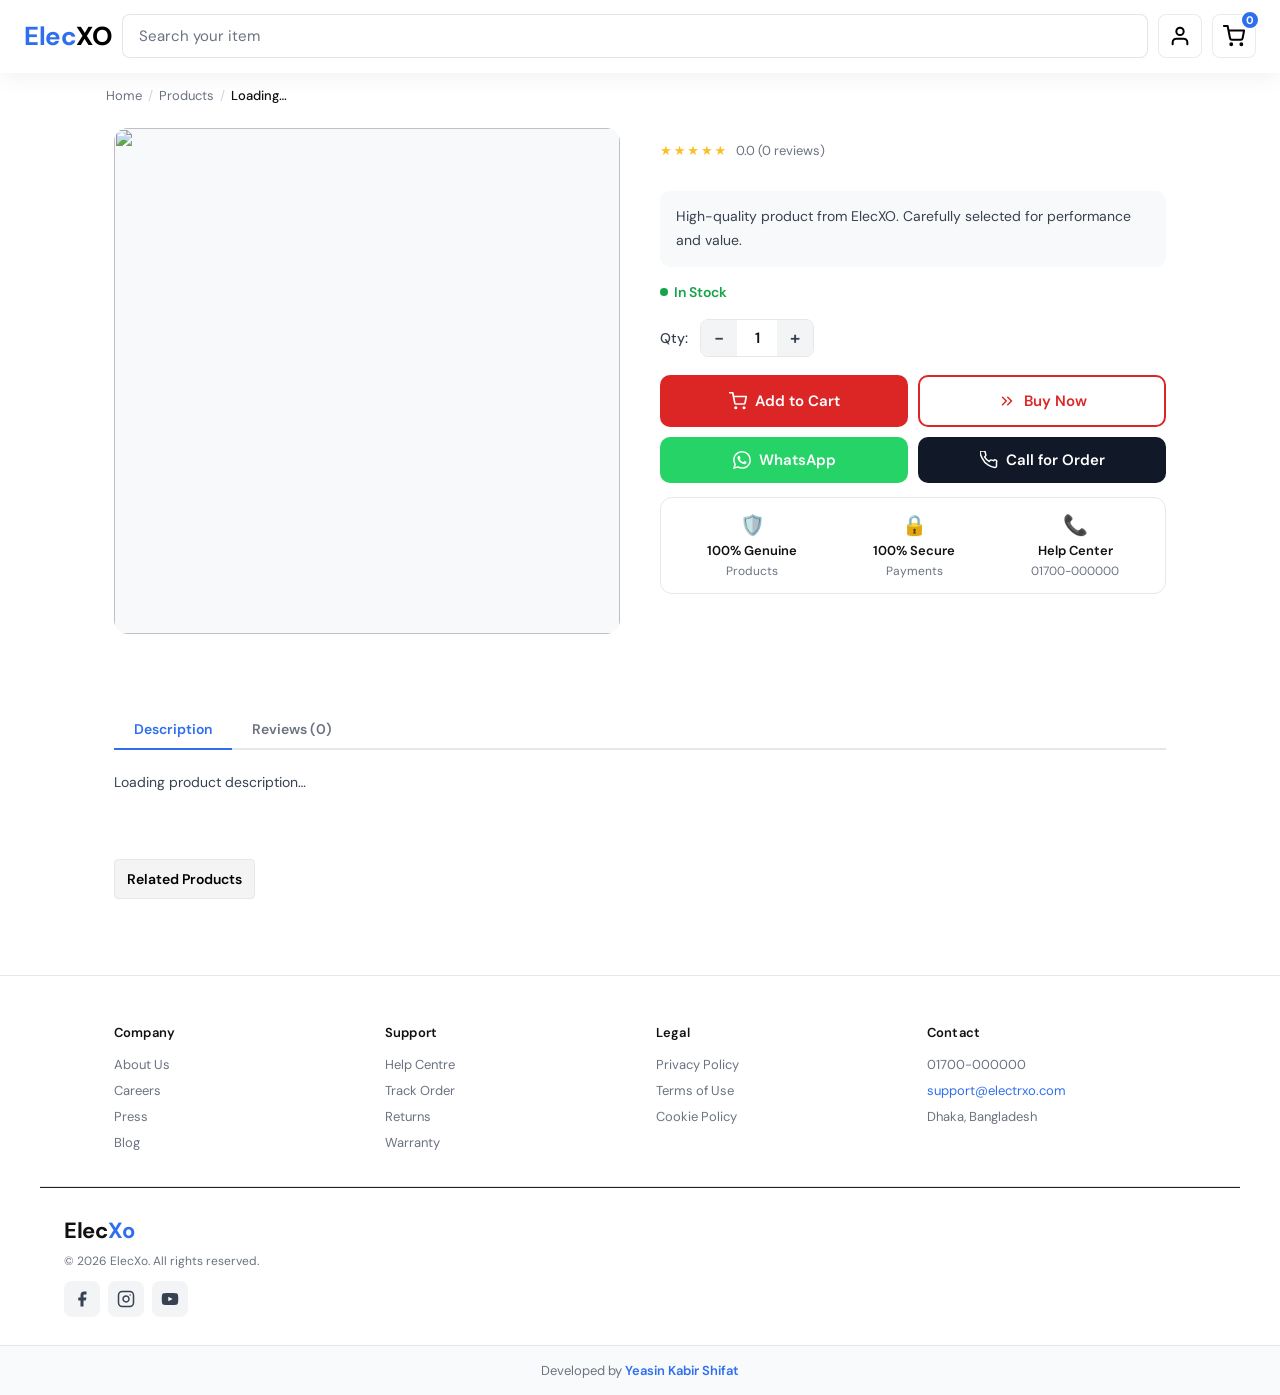
==== product.html @ 9d5b74b5 "product details page create" ====
<!DOCTYPE html>
<html lang="en">
<head>
  <meta charset="UTF-8" />
  <meta name="viewport" content="width=device-width, initial-scale=1.0" />
  <title>Product — ElecXO</title>
  <link rel="preconnect" href="https://fonts.googleapis.com" />
  <link rel="preconnect" href="https://fonts.gstatic.com" crossorigin />
  <link rel="preload" as="style" href="https://fonts.googleapis.com/css2?family=DM+Sans:ital,opsz,wght@0,9..40,400;0,9..40,500;0,9..40,600;0,9..40,700&display=swap" />
  <link rel="stylesheet" href="https://fonts.googleapis.com/css2?family=DM+Sans:ital,opsz,wght@0,9..40,400;0,9..40,500;0,9..40,600;0,9..40,700&display=swap" media="print" onload="this.media='all'" />
  <noscript><link rel="stylesheet" href="https://fonts.googleapis.com/css2?family=DM+Sans:ital,opsz,wght@0,9..40,400;0,9..40,500;0,9..40,600;0,9..40,700&display=swap" /></noscript>
  <link rel="stylesheet" href="css/style.css" />
  <style>
    /* ── Breadcrumb ── */
    .breadcrumb {
      max-width: 1100px;
      margin: 0 auto;
      padding: 14px 16px 0;
      font-size: 13px;
      color: #6b7280;
      display: flex;
      align-items: center;
      gap: 6px;
      flex-wrap: wrap;
    }
    .breadcrumb a { color: #6b7280; text-decoration: none; }
    .breadcrumb a:hover { color: var(--brand, #4f46e5); }
    .breadcrumb-sep { color: #d1d5db; }
    .breadcrumb-current { color: #111; font-weight: 500; }

    /* ── Product layout ── */
    .product-page {
      max-width: 1100px;
      margin: 0 auto;
      padding: 20px 16px 48px;
      display: grid;
      grid-template-columns: 1fr;
      gap: 24px;
    }
    @media (min-width: 768px) {
      .product-page { grid-template-columns: 1fr 1fr; gap: 40px; padding: 24px 24px 64px; }
    }

    /* ── Left: image gallery ── */
    .pd-gallery {}
    .pd-main-img-wrap {
      border-radius: 14px;
      overflow: hidden;
      background: #f8f9fa;
      display: flex;
      align-items: center;
      justify-content: center;
      aspect-ratio: 1/1;
    }
    .pd-main-img {
      width: 100%;
      height: 100%;
      object-fit: contain;
      transition: transform 0.3s ease;
    }
    .pd-main-img:hover { transform: scale(1.04); }
    .pd-thumbs {
      display: flex;
      gap: 10px;
      margin-top: 12px;
      flex-wrap: wrap;
    }
    .pd-thumb {
      width: 68px;
      height: 68px;
      border-radius: 10px;
      border: 2px solid transparent;
      background: #f3f4f6;
      overflow: hidden;
      cursor: pointer;
      padding: 0;
      transition: border-color 0.2s;
    }
    .pd-thumb.active { border-color: var(--brand, #4f46e5); }
    .pd-thumb img { width: 100%; height: 100%; object-fit: contain; }

    /* ── Right: product info ── */
    .pd-info {}
    .pd-tags {
      display: flex;
      gap: 8px;
      flex-wrap: wrap;
      margin-bottom: 12px;
    }
    .pd-tag {
      font-size: 12px;
      font-weight: 500;
      padding: 4px 10px;
      border-radius: 20px;
      background: #f3f4f6;
      color: #374151;
      border: 1px solid #e5e7eb;
    }
    .pd-tag-discount {
      background: #ef4444;
      color: #fff;
      border-color: #ef4444;
    }
    .pd-name {
      font-size: 22px;
      font-weight: 700;
      color: #111;
      line-height: 1.3;
      margin-bottom: 6px;
    }
    @media (min-width: 768px) { .pd-name { font-size: 26px; } }
    .pd-sub {
      font-size: 14px;
      color: #6b7280;
      margin-bottom: 14px;
    }
    .pd-rating-row {
      display: flex;
      align-items: center;
      gap: 8px;
      font-size: 13px;
      color: #6b7280;
      margin-bottom: 16px;
    }
    .pd-stars { color: #fbbf24; letter-spacing: 2px; }
    .pd-price-row {
      display: flex;
      align-items: baseline;
      gap: 12px;
      margin-bottom: 16px;
    }
    .pd-price {
      font-size: 32px;
      font-weight: 700;
      color: #dc2626;
    }
    .pd-mrp {
      font-size: 16px;
      color: #9ca3af;
      text-decoration: line-through;
    }
    .pd-desc-box {
      background: #f8f9fa;
      border-radius: 10px;
      padding: 14px 16px;
      font-size: 14px;
      color: #374151;
      line-height: 1.7;
      margin-bottom: 16px;
    }
    .pd-stock {
      display: flex;
      align-items: center;
      gap: 6px;
      font-size: 14px;
      font-weight: 600;
      color: #16a34a;
      margin-bottom: 18px;
    }
    .pd-stock-dot {
      width: 8px;
      height: 8px;
      border-radius: 50%;
      background: #16a34a;
    }
    .pd-qty-row {
      display: flex;
      align-items: center;
      gap: 12px;
      margin-bottom: 18px;
    }
    .pd-qty-label { font-size: 14px; font-weight: 500; color: #374151; }
    .pd-qty-ctrl {
      display: flex;
      align-items: center;
      gap: 0;
      border: 1.5px solid #e5e7eb;
      border-radius: 8px;
      overflow: hidden;
    }
    .pd-qty-btn {
      width: 36px;
      height: 36px;
      border: none;
      background: #f3f4f6;
      font-size: 18px;
      font-weight: 600;
      cursor: pointer;
      color: #374151;
      transition: background 0.15s;
    }
    .pd-qty-btn:hover { background: #e5e7eb; }
    .pd-qty-val {
      width: 40px;
      text-align: center;
      font-size: 15px;
      font-weight: 600;
      color: #111;
      border: none;
      background: #fff;
      pointer-events: none;
    }
    /* ── Action buttons ── */
    .pd-actions {
      display: grid;
      grid-template-columns: 1fr 1fr;
      gap: 10px;
      margin-bottom: 14px;
    }
    .pd-btn-cart {
      grid-column: 1 / 2;
      padding: 14px;
      border-radius: 10px;
      border: none;
      background: #dc2626;
      color: #fff;
      font-size: 15px;
      font-weight: 600;
      cursor: pointer;
      display: flex;
      align-items: center;
      justify-content: center;
      gap: 8px;
      transition: background 0.2s;
    }
    .pd-btn-cart:hover { background: #b91c1c; }
    .pd-btn-buy {
      grid-column: 2 / 3;
      padding: 14px;
      border-radius: 10px;
      border: 2px solid #dc2626;
      background: #fff;
      color: #dc2626;
      font-size: 15px;
      font-weight: 600;
      cursor: pointer;
      display: flex;
      align-items: center;
      justify-content: center;
      gap: 8px;
      transition: all 0.2s;
    }
    .pd-btn-buy:hover { background: #fef2f2; }
    .pd-btn-wa {
      grid-column: 1 / 2;
      padding: 13px;
      border-radius: 10px;
      border: none;
      background: #25d366;
      color: #fff;
      font-size: 15px;
      font-weight: 600;
      cursor: pointer;
      display: flex;
      align-items: center;
      justify-content: center;
      gap: 8px;
      transition: background 0.2s;
    }
    .pd-btn-wa:hover { background: #1ebe59; }
    .pd-btn-call {
      grid-column: 2 / 3;
      padding: 13px;
      border-radius: 10px;
      border: none;
      background: #111827;
      color: #fff;
      font-size: 15px;
      font-weight: 600;
      cursor: pointer;
      display: flex;
      align-items: center;
      justify-content: center;
      gap: 8px;
      transition: background 0.2s;
    }
    .pd-btn-call:hover { background: #374151; }

    /* ── Trust badges ── */
    .pd-trust {
      display: flex;
      justify-content: space-around;
      border: 1.5px solid #e5e7eb;
      border-radius: 12px;
      padding: 14px 8px;
      margin-top: 4px;
    }
    .pd-trust-item {
      display: flex;
      flex-direction: column;
      align-items: center;
      gap: 4px;
      font-size: 12px;
      color: #6b7280;
      text-align: center;
    }
    .pd-trust-icon { font-size: 20px; }
    .pd-trust-label { font-weight: 600; font-size: 13px; color: #111; }

    /* ── Description tab section ── */
    .pd-tabs-section {
      max-width: 1100px;
      margin: 0 auto;
      padding: 0 16px 48px;
    }
    @media (min-width: 768px) { .pd-tabs-section { padding: 0 24px 64px; } }
    .pd-tabs {
      display: flex;
      border-bottom: 2px solid #e5e7eb;
      margin-bottom: 20px;
      gap: 0;
    }
    .pd-tab-btn {
      padding: 10px 20px;
      border: none;
      background: none;
      font-size: 14px;
      font-weight: 600;
      color: #6b7280;
      cursor: pointer;
      border-bottom: 2px solid transparent;
      margin-bottom: -2px;
      transition: color 0.2s, border-color 0.2s;
    }
    .pd-tab-btn.active {
      color: var(--brand, #4f46e5);
      border-bottom-color: var(--brand, #4f46e5);
    }
    .pd-tab-panel { display: none; }
    .pd-tab-panel.active { display: block; }
    .pd-desc-content {
      font-size: 14px;
      color: #374151;
      line-height: 1.8;
    }
    .pd-desc-content ul {
      padding-left: 18px;
      margin-top: 8px;
    }
    .pd-desc-content li { margin-bottom: 6px; }
    .pd-no-reviews {
      font-size: 14px;
      color: #9ca3af;
      padding: 24px 0;
    }

    /* ── Related products ── */
    .pd-related-section {
      max-width: 1100px;
      margin: 0 auto;
      padding: 0 16px 48px;
    }
    @media (min-width: 768px) { .pd-related-section { padding: 0 24px 64px; } }
  </style>
</head>
<body>

<!-- HEADER -->
<header class="site-header" id="site-header">
  <div class="header-inner">
    <a class="logo-btn" href="index.html" aria-label="Home" style="text-decoration:none;">
      <span class="logo-elec">Elec</span><span class="logo-xo">XO</span>
    </a>
    <div class="search-wrap">
      <input type="text" class="search-input" placeholder="Search your item" autocomplete="off" readonly onclick="window.location.href='index.html'" style="cursor:pointer;" />
    </div>
    <button class="icon-btn" aria-label="Account">
      <svg xmlns="http://www.w3.org/2000/svg" width="22" height="22" viewBox="0 0 24 24" fill="none" stroke="currentColor" stroke-width="2.2" stroke-linecap="round" stroke-linejoin="round">
        <path d="M20 21v-2a4 4 0 0 0-4-4H8a4 4 0 0 0-4 4v2"/><circle cx="12" cy="7" r="4"/>
      </svg>
    </button>
    <button class="icon-btn cart-icon-btn" onclick="openCart()" aria-label="Cart">
      <svg xmlns="http://www.w3.org/2000/svg" width="22" height="22" viewBox="0 0 24 24" fill="none" stroke="currentColor" stroke-width="2.2" stroke-linecap="round" stroke-linejoin="round">
        <circle cx="9" cy="21" r="1"/><circle cx="20" cy="21" r="1"/>
        <path d="M1 1h4l2.68 13.39a2 2 0 0 0 2 1.61h9.72a2 2 0 0 0 2-1.61L23 6H6"/>
      </svg>
      <span class="cart-badge" id="cart-badge">0</span>
    </button>
  </div>
</header>

<!-- BREADCRUMB -->
<nav class="breadcrumb" id="breadcrumb">
  <a href="index.html">Home</a>
  <span class="breadcrumb-sep">/</span>
  <span id="bc-category">Products</span>
  <span class="breadcrumb-sep">/</span>
  <span class="breadcrumb-current" id="bc-name">Loading…</span>
</nav>

<!-- PRODUCT PAGE -->
<div class="product-page" id="product-page">

  <!-- LEFT: Gallery -->
  <div class="pd-gallery">
    <div class="pd-main-img-wrap">
      <img id="pd-main-img" src="" alt="" class="pd-main-img" width="500" height="500" />
    </div>
    <div class="pd-thumbs" id="pd-thumbs"></div>
  </div>

  <!-- RIGHT: Info -->
  <div class="pd-info">
    <div class="pd-tags" id="pd-tags"></div>
    <h1 class="pd-name" id="pd-name"></h1>
    <p class="pd-sub" id="pd-sub"></p>
    <div class="pd-rating-row">
      <span class="pd-stars">★★★★★</span>
      <span>0.0 (0 reviews)</span>
    </div>
    <div class="pd-price-row">
      <span class="pd-price" id="pd-price"></span>
      <span class="pd-mrp" id="pd-mrp"></span>
    </div>
    <div class="pd-desc-box" id="pd-desc">
      High-quality product from ElecXO. Carefully selected for performance and value.
    </div>
    <div class="pd-stock">
      <span class="pd-stock-dot"></span>
      In Stock
    </div>
    <div class="pd-qty-row">
      <span class="pd-qty-label">Qty:</span>
      <div class="pd-qty-ctrl">
        <button class="pd-qty-btn" onclick="changeQty(-1)">−</button>
        <span class="pd-qty-val" id="pd-qty">1</span>
        <button class="pd-qty-btn" onclick="changeQty(1)">+</button>
      </div>
    </div>
    <div class="pd-actions">
      <button class="pd-btn-cart" onclick="addToCartFromPage()">
        <svg xmlns="http://www.w3.org/2000/svg" width="18" height="18" viewBox="0 0 24 24" fill="none" stroke="currentColor" stroke-width="2.2" stroke-linecap="round" stroke-linejoin="round"><circle cx="9" cy="21" r="1"/><circle cx="20" cy="21" r="1"/><path d="M1 1h4l2.68 13.39a2 2 0 0 0 2 1.61h9.72a2 2 0 0 0 2-1.61L23 6H6"/></svg>
        Add to Cart
      </button>
      <button class="pd-btn-buy" onclick="buyNow()">
        <svg xmlns="http://www.w3.org/2000/svg" width="18" height="18" viewBox="0 0 24 24" fill="none" stroke="currentColor" stroke-width="2" stroke-linecap="round" stroke-linejoin="round"><polyline points="13 17 18 12 13 7"/><polyline points="6 17 11 12 6 7"/></svg>
        Buy Now
      </button>
      <button class="pd-btn-wa" onclick="whatsappOrder()">
        <svg xmlns="http://www.w3.org/2000/svg" width="18" height="18" viewBox="0 0 24 24" fill="currentColor"><path d="M17.472 14.382c-.297-.149-1.758-.867-2.03-.967-.273-.099-.471-.148-.67.15-.197.297-.767.966-.94 1.164-.173.199-.347.223-.644.075-.297-.15-1.255-.463-2.39-1.475-.883-.788-1.48-1.761-1.653-2.059-.173-.297-.018-.458.13-.606.134-.133.298-.347.446-.52.149-.174.198-.298.298-.497.099-.198.05-.371-.025-.52-.075-.149-.669-1.612-.916-2.207-.242-.579-.487-.5-.669-.51-.173-.008-.371-.01-.57-.01-.198 0-.52.074-.792.372-.272.297-1.04 1.016-1.04 2.479 0 1.462 1.065 2.875 1.213 3.074.149.198 2.096 3.2 5.077 4.487.709.306 1.262.489 1.694.625.712.227 1.36.195 1.871.118.571-.085 1.758-.719 2.006-1.413.248-.694.248-1.289.173-1.413-.074-.124-.272-.198-.57-.347m-5.421 7.403h-.004a9.87 9.87 0 01-5.031-1.378l-.361-.214-3.741.982.998-3.648-.235-.374a9.86 9.86 0 01-1.51-5.26c.001-5.45 4.436-9.884 9.888-9.884 2.64 0 5.122 1.03 6.988 2.898a9.825 9.825 0 012.893 6.994c-.003 5.45-4.437 9.884-9.885 9.884m8.413-18.297A11.815 11.815 0 0012.05 0C5.495 0 .16 5.335.157 11.892c0 2.096.547 4.142 1.588 5.945L.057 24l6.305-1.654a11.882 11.882 0 005.683 1.448h.005c6.554 0 11.89-5.335 11.893-11.893a11.821 11.821 0 00-3.48-8.413z"/></svg>
        WhatsApp
      </button>
      <button class="pd-btn-call" onclick="callOrder()">
        <svg xmlns="http://www.w3.org/2000/svg" width="18" height="18" viewBox="0 0 24 24" fill="none" stroke="currentColor" stroke-width="2" stroke-linecap="round" stroke-linejoin="round"><path d="M22 16.92v3a2 2 0 01-2.18 2 19.79 19.79 0 01-8.63-3.07A19.5 19.5 0 013.07 9.81a19.79 19.79 0 01-3.07-8.67A2 2 0 012 0h3a2 2 0 012 1.72 12.84 12.84 0 00.7 2.81 2 2 0 01-.45 2.11L6.09 7.91a16 16 0 006 6l1.27-1.27a2 2 0 012.11-.45 12.84 12.84 0 002.81.7A2 2 0 0122 14.92z"/></svg>
        Call for Order
      </button>
    </div>
    <div class="pd-trust">
      <div class="pd-trust-item">
        <span class="pd-trust-icon">🛡️</span>
        <span class="pd-trust-label">100% Genuine</span>
        <span>Products</span>
      </div>
      <div class="pd-trust-item">
        <span class="pd-trust-icon">🔒</span>
        <span class="pd-trust-label">100% Secure</span>
        <span>Payments</span>
      </div>
      <div class="pd-trust-item">
        <span class="pd-trust-icon">📞</span>
        <span class="pd-trust-label">Help Center</span>
        <span>01700-000000</span>
      </div>
    </div>
  </div>

</div>

<!-- TABS: Description / Reviews -->
<div class="pd-tabs-section">
  <div class="pd-tabs">
    <button class="pd-tab-btn active" onclick="switchTab('description', this)">Description</button>
    <button class="pd-tab-btn" onclick="switchTab('reviews', this)">Reviews (0)</button>
  </div>
  <div class="pd-tab-panel active" id="tab-description">
    <div class="pd-desc-content" id="tab-desc-content">
      <p>Loading product description…</p>
    </div>
  </div>
  <div class="pd-tab-panel" id="tab-reviews">
    <p class="pd-no-reviews">No reviews yet. Be the first to review this product.</p>
  </div>
</div>

<!-- RELATED PRODUCTS -->
<div class="pd-related-section">
  <div class="section-header">
    <span class="section-title">Related Products</span>
  </div>
  <div class="grid-4" id="related-grid"></div>
</div>

<!-- FOOTER -->
<footer class="site-footer">
  <div class="footer-grid">
    <div class="footer-col">
      <h3 class="footer-col-title">Company</h3>
      <ul class="footer-col-list">
        <li><a href="#">About Us</a></li>
        <li><a href="#">Careers</a></li>
        <li><a href="#">Press</a></li>
        <li><a href="#">Blog</a></li>
      </ul>
    </div>
    <div class="footer-col">
      <h3 class="footer-col-title">Support</h3>
      <ul class="footer-col-list">
        <li><a href="#">Help Centre</a></li>
        <li><a href="#">Track Order</a></li>
        <li><a href="#">Returns</a></li>
        <li><a href="#">Warranty</a></li>
      </ul>
    </div>
    <div class="footer-col">
      <h3 class="footer-col-title">Legal</h3>
      <ul class="footer-col-list">
        <li><a href="#">Privacy Policy</a></li>
        <li><a href="#">Terms of Use</a></li>
        <li><a href="#">Cookie Policy</a></li>
      </ul>
    </div>
    <div class="footer-col">
      <h3 class="footer-col-title">Contact</h3>
      <ul class="footer-col-list footer-contact-list">
        <li>01700-000000</li>
        <li><a href="mailto:support@electrxo.com">support@electrxo.com</a></li>
        <li>Dhaka, Bangladesh</li>
      </ul>
    </div>
  </div>
  <div class="footer-divider"></div>
  <div class="footer-bottom">
    <div class="footer-bottom-left">
      <p class="footer-wordmark">Elec<span>Xo</span></p>
      <p class="footer-copy">&copy; 2026 ElecXo. All rights reserved.</p>
      <div class="social-icons">
        <a href="#" aria-label="Facebook" class="social-icon">
          <svg viewBox="0 0 24 24" fill="currentColor" width="18" height="18"><path d="M18 2h-3a5 5 0 0 0-5 5v3H7v4h3v8h4v-8h3l1-4h-4V7a1 1 0 0 1 1-1h3z"/></svg>
        </a>
        <a href="#" aria-label="Instagram" class="social-icon">
          <svg viewBox="0 0 24 24" fill="none" stroke="currentColor" stroke-width="2" stroke-linecap="round" stroke-linejoin="round" width="18" height="18"><rect x="2" y="2" width="20" height="20" rx="5" ry="5"/><path d="M16 11.37A4 4 0 1 1 12.63 8 4 4 0 0 1 16 11.37z"/><line x1="17.5" y1="6.5" x2="17.51" y2="6.5"/></svg>
        </a>
        <a href="#" aria-label="YouTube" class="social-icon">
          <svg viewBox="0 0 24 24" fill="currentColor" width="18" height="18"><path d="M22.54 6.42a2.78 2.78 0 0 0-1.95-1.96C18.88 4 12 4 12 4s-6.88 0-8.59.46a2.78 2.78 0 0 0-1.95 1.96A29 29 0 0 0 1 12a29 29 0 0 0 .46 5.58A2.78 2.78 0 0 0 3.41 19.54C5.12 20 12 20 12 20s6.88 0 8.59-.46a2.78 2.78 0 0 0 1.95-1.96A29 29 0 0 0 23 12a29 29 0 0 0-.46-5.58z"/><polygon points="9.75 15.02 15.5 12 9.75 8.98 9.75 15.02" fill="white"/></svg>
        </a>
      </div>
    </div>
  </div>
  <div class="footer-dev">
    <p>Developed by <span>Yeasin Kabir Shifat</span></p>
  </div>
</footer>

<!-- CART DRAWER -->
<div class="backdrop" id="cart-backdrop" onclick="closeCart()"></div>
<aside class="cart-drawer" id="cart-drawer">
  <div class="cart-head">
    <h2>Your cart</h2>
    <button onclick="closeCart()" aria-label="Close">
      <svg xmlns="http://www.w3.org/2000/svg" width="20" height="20" viewBox="0 0 24 24" fill="none" stroke="currentColor" stroke-width="2"><line x1="18" y1="6" x2="6" y2="18"/><line x1="6" y1="6" x2="18" y2="18"/></svg>
    </button>
  </div>
  <div class="cart-body" id="cart-body"></div>
  <div class="cart-foot">
    <div class="cart-subtotal-row">
      <span>Subtotal</span>
      <span id="cart-total">0 $</span>
    </div>
    <button class="btn-checkout" id="btn-checkout" onclick="checkout()" disabled>Checkout</button>
  </div>
</aside>

<script src="js/app.js" defer></script>
<script>
// ── Product Page Logic ──────────────────────────
let currentProduct = null;
let currentQty = 1;

function fmt(n) { return n + " $"; }

function getDiscount(price, mrp) {
  return Math.round((1 - price / mrp) * 100);
}

function changeQty(delta) {
  currentQty = Math.max(1, currentQty + delta);
  document.getElementById("pd-qty").textContent = currentQty;
}

function switchThumb(src, btn) {
  document.getElementById("pd-main-img").src = src;
  document.querySelectorAll(".pd-thumb").forEach(t => t.classList.remove("active"));
  btn.classList.add("active");
}

function switchTab(name, btn) {
  document.querySelectorAll(".pd-tab-panel").forEach(p => p.classList.remove("active"));
  document.querySelectorAll(".pd-tab-btn").forEach(b => b.classList.remove("active"));
  document.getElementById("tab-" + name).classList.add("active");
  btn.classList.add("active");
}

function addToCartFromPage() {
  if (!currentProduct) return;
  cartAdd(currentProduct, currentQty);
  openCart();
}

function buyNow() {
  if (!currentProduct) return;
  cartAdd(currentProduct, currentQty);
  openCart();
}

function whatsappOrder() {
  if (!currentProduct) return;
  const msg = encodeURIComponent(`Hi! I want to order: ${currentProduct.name} (Qty: ${currentQty}) — ${fmt(currentProduct.price)}`);
  window.open(`https://wa.me/8801700000000?text=${msg}`, "_blank");
}

function callOrder() {
  window.location.href = "tel:+8801700000000";
}

function loadProduct() {
  const params = new URLSearchParams(window.location.search);
  const id = params.get("id");
  if (!id || typeof PRODUCTS === "undefined") {
    setTimeout(loadProduct, 100);
    return;
  }
  const p = PRODUCTS.find(x => x.id === id);
  if (!p) { document.getElementById("pd-name").textContent = "Product not found"; return; }
  currentProduct = p;

  // Title
  document.title = p.name + " — ElecXO";

  // Breadcrumb
  document.getElementById("bc-category").textContent = p.category.charAt(0).toUpperCase() + p.category.slice(1);
  document.getElementById("bc-name").textContent = p.name;

  // Main image
  const mainImg = document.getElementById("pd-main-img");
  mainImg.src = p.image;
  mainImg.alt = p.name;

  // Thumbs
  const thumbsEl = document.getElementById("pd-thumbs");
  const allImgs = p.thumbs?.length ? p.thumbs : [p.image];
  thumbsEl.innerHTML = allImgs.map((src, i) => `
    <button class="pd-thumb ${i === 0 ? "active" : ""}" onclick="switchThumb('${src}', this)">
      <img src="${src}" alt="" loading="lazy" />
    </button>`).join("");

  // Tags
  const disc = getDiscount(p.price, p.mrp);
  document.getElementById("pd-tags").innerHTML = `
    <span class="pd-tag">${p.category.charAt(0).toUpperCase() + p.category.slice(1)}</span>
    <span class="pd-tag pd-tag-discount">${disc}% OFF</span>`;

  // Name, sub, price
  document.getElementById("pd-name").textContent = p.name;
  document.getElementById("pd-sub").textContent = p.subtitle;
  document.getElementById("pd-price").textContent = fmt(p.price);
  document.getElementById("pd-mrp").textContent = fmt(p.mrp);

  // Desc box
  document.getElementById("pd-desc").textContent = p.subtitle;

  // Tab description
  document.getElementById("tab-desc-content").innerHTML = `
    <ul>
      <li><strong>Model:</strong> ${p.name}</li>
      <li><strong>Category:</strong> ${p.category}</li>
      <li><strong>Price:</strong> ${fmt(p.price)} <s style="color:#9ca3af">${fmt(p.mrp)}</s></li>
      <li><strong>Subtitle:</strong> ${p.subtitle}</li>
      <li>Genuine product with manufacturer warranty.</li>
      <li>Fast delivery across Bangladesh.</li>
    </ul>`;

  // Related products (same category, exclude self)
  const related = PRODUCTS.filter(x => x.category === p.category && x.id !== p.id).slice(0, 4);
  document.getElementById("related-grid").innerHTML = related.map(r => `
    <article class="featured-card">
      <button class="featured-card-btn" onclick="window.location.href='product.html?id=${r.id}'">
        <img src="${r.image}" alt="${r.name}" width="220" height="180" loading="lazy" />
      </button>
      <p class="card-name">${r.name}</p>
      <p class="card-sub">${r.subtitle}</p>
      <p class="card-price">
        <span class="card-price-val">${fmt(r.price)}</span>
        <span class="card-mrp-val">${fmt(r.mrp)}</span>
      </p>
    </article>`).join("");
}

// Wait for app.js to load PRODUCTS, then init
document.addEventListener("DOMContentLoaded", () => {
  if (typeof PRODUCTS !== "undefined") loadProduct();
  else setTimeout(loadProduct, 150);
});
</script>
</body>
</html>
---- css/style.css ----
/* ══════════════════════════════
   RESET & TOKENS
═══════════════════════════════ */
*, *::before, *::after { box-sizing: border-box; margin: 0; padding: 0; }

:root {
  /* --- palette --- */
  --ink:        #000000;
  --paper:      #ffffff;
  --fog:        #f4f4f4;
  --mute:       #6b7280;
  --soft:       #6b7280;
  --line:       #e5e7eb;
  --brand:      #2f6fed;
  --go:         #16a34a;
  --go-dk:      #15803d;
  --price:      #2563eb;
  --strike:     #6b7280;
  --sale:       #fb7185;
  --teal:       #0f766e;
  --teal-dk:    #134e4a;
  /* --- type --- */
  --font: 'DM Sans', ui-sans-serif, system-ui, sans-serif;
  /* --- radii --- */
  --r-card: 10px;
  --r-btn:  8px;
}

html, body {
  background: var(--paper);
  color: var(--ink);
  font-family: var(--font);
  -webkit-tap-highlight-color: transparent;
  min-height: 100vh;
}

button { cursor: pointer; border: none; background: none; font-family: var(--font); color: inherit; }
ul     { list-style: none; }
img    { display: block; max-width: 100%; }
a      { text-decoration: none; color: inherit; }

.no-scrollbar               { -ms-overflow-style: none; scrollbar-width: none; }
.no-scrollbar::-webkit-scrollbar { display: none; }

/* ══════════════════════════════
   HEADER  (glassmorphism)
═══════════════════════════════ */
.site-header {
  position: sticky;
  top: 0;
  z-index: 40;
  background: rgba(255, 255, 255, 0.08);
  backdrop-filter: blur(20px) saturate(180%);
  -webkit-backdrop-filter: blur(20px) saturate(180%);
  border-bottom: 1px solid rgba(255, 255, 255, 0.2);
  box-shadow: 0 4px 24px rgba(0, 0, 0, 0.06);
}

.header-inner {
  display: flex;
  align-items: center;
  gap: 10px;
  max-width: 1400px;
  margin: 0 auto;
  padding: 14px 24px;
}

/* Logo */
.logo-btn { flex-shrink: 0; display: flex; align-items: baseline; gap: 0; line-height: 1; }
.logo-elec { font-size: 26px; font-weight: 700; color: var(--brand); letter-spacing: -0.5px; }
.logo-xo   { font-size: 26px; font-weight: 800; color: var(--ink);   letter-spacing: -0.5px; }

/* Home icon btn */
.home-icon-btn {
  display: flex;
  align-items: center;
  justify-content: center;
  flex-shrink: 0;
  width: 44px;
  height: 44px;
  border-radius: var(--r-btn);
  background: rgba(255,255,255,0.5);
  color: var(--ink);
  border: 1px solid rgba(0,0,0,0.08);
}

/* Search */
.search-wrap { flex: 1; min-width: 0; }
.search-input {
  width: 100%;
  height: 44px;
  border-radius: var(--r-btn);
  border: 1.5px solid rgba(0,0,0,0.1);
  background: rgba(255,255,255,0.6);
  padding: 0 16px;
  font-size: 15px;
  font-family: var(--font);
  color: var(--ink);
  outline: none;
  transition: border-color .15s;
}
.search-input:focus { border-color: var(--brand); }
.search-input::placeholder { color: var(--soft); }

/* Generic icon btn (account) */
.icon-btn {
  display: flex;
  align-items: center;
  justify-content: center;
  flex-shrink: 0;
  width: 44px;
  height: 44px;
  border-radius: var(--r-btn);
  background: rgba(255,255,255,0.5);
  color: var(--ink);
  border: 1px solid rgba(0,0,0,0.08);
}

/* Cart badge */
.cart-icon-btn { position: relative; }
.cart-badge {
  position: absolute;
  top: -5px; right: -5px;
  min-width: 20px; height: 20px;
  border-radius: 999px;
  background: var(--brand);
  color: var(--paper);
  font-size: 11px; font-weight: 700;
  display: grid; place-items: center;
  padding: 0 4px;
  border: 2px solid var(--paper);
}

/* ══════════════════════════════
   CATEGORY NAV
═══════════════════════════════ */
.cat-nav {
  background: var(--paper);
  padding: 12px 0;
  overflow: hidden;
  border-bottom: 1px solid var(--line);
}
.cat-nav-inner {
  max-width: 1400px;
  margin: 0 auto;
  padding: 0 24px;
  display: flex;
  align-items: center;
  gap: 8px;
  overflow-x: auto;
  scrollbar-width: none;
}
.cat-nav-inner::-webkit-scrollbar { display: none; }

/* "Categories" label box — redesigned */
.cat-stripe-wrap {
  position: relative;
  flex-shrink: 0;
  padding: 0 16px;
  border-radius: 8px;
  overflow: hidden;
  display: flex;
  align-items: center;
  justify-content: center;
  gap: 7px;
  height: 36px;
  min-width: 130px;
  background: linear-gradient(135deg, #111827 0%, #1f2937 100%);
  box-shadow: 0 2px 8px rgba(0,0,0,.18);
  cursor: pointer;
  transition: box-shadow .18s, transform .15s;
}
.cat-stripe-wrap:hover {
  box-shadow: 0 4px 16px rgba(0,0,0,.28);
  transform: translateY(-1px);
}

/* hamburger icon lines */
.cat-stripe-bg {
  display: flex;
  flex-direction: column;
  gap: 3.5px;
  flex-shrink: 0;
  position: static;
  width: 16px;
  background: none;
}
.cat-stripe-bg::before,
.cat-stripe-bg::after,
.cat-stripe-bg span {
  content: '';
  display: block;
  height: 2px;
  border-radius: 2px;
  background: #ffffff;
}
.cat-stripe-bg::before { content: ''; width: 100%; }
.cat-stripe-bg::after  { content: ''; width: 75%; }

.cat-stripe-text {
  position: static;
  font-size: 13px;
  font-weight: 600;
  font-style: normal;
  color: #ffffff;
  letter-spacing: .01em;
  white-space: nowrap;
}

/* Category list — full width */
.cat-list {
  flex: 1;
  display: flex;
  align-items: center;
  justify-content: space-between;
  gap: 6px;
  flex-wrap: nowrap;
  padding: 0;
  margin: 0;
  list-style: none;
}

/* Individual chip — grows to fill available space */
.cat-chip {
  flex: 1;
  display: flex;
  justify-content: center;
}

/* The button — flat inline row: text left, image right, full width */
.cat-chip-btn {
  display: flex;
  flex-direction: row;
  align-items: center;
  justify-content: space-between;
  gap: 6px;
  height: 36px;
  width: 100%;
  padding: 0 8px 0 12px;
  background: var(--paper);
  border: 1.5px solid var(--line);
  border-radius: 6px;
  cursor: pointer;
  white-space: nowrap;
  box-shadow: 0 1px 3px rgba(0,0,0,.07);
  transition: border-color .15s, box-shadow .15s;
}
.cat-chip-btn:hover,
.cat-chip-btn.active {
  border-color: var(--brand);
  box-shadow: 0 0 0 2px rgba(47,111,237,.18);
}

/* Product image — inline, right side of chip */
.cat-chip-img {
  width: 36px;
  height: 36px;
  object-fit: contain;
  pointer-events: none;
  filter: drop-shadow(0 1px 3px rgba(0,0,0,.15));
  transition: transform .18s ease;
  flex-shrink: 0;
}
.cat-chip-btn:hover .cat-chip-img {
  transform: scale(1.08);
}

/* Label text — left side of chip, always left-aligned */
.cat-chip-label {
  font-size: 13px;
  font-weight: 600;
  color: var(--ink);
  white-space: nowrap;
  background: none;
  border: none;
  padding: 0;
  box-shadow: none;
  height: auto;
  flex: 1;
  text-align: left;
  display: block;
  border-radius: 0;
}

/* ══════════════════════════════
   HERO SECTION
═══════════════════════════════ */
.hero-section {
  max-width: 1400px;
  margin: 5px auto 0;
  padding: 0 16px 0;
}
@media (min-width: 768px) {
  .hero-section { padding: 0 24px 0; }
}

.hero-inner {
  display: flex;
  gap: 12px;
  align-items: stretch;
}
@media (min-width: 768px) {
  .hero-inner { gap: 48px; }
}

/* ── Left sidebar ── */
.hero-sidebar {
  display: none;
  flex-direction: column;
  gap: 8px;
  width: 180px;
  flex-shrink: 0;
}
@media (min-width: 768px) { .hero-sidebar { display: flex; } }

.sidebar-card {
  position: relative;
  display: flex;
  flex-direction: column;
  flex: 1;
  overflow: hidden;
  border-radius: 10px;
  text-align: left;
  transition: transform .18s;
}
.sidebar-card:hover { transform: scale(1.02); }
.sidebar-dark { background: #1c1c1e; }
.sidebar-teal { background: var(--teal); }

.sidebar-badge {
  position: absolute;
  top: 8px; right: 8px;
  z-index: 2;
  border-radius: 3px;
  padding: 2px 7px;
  font-size: 10px;
  font-weight: 600;
  color: var(--paper);
}
.badge-green { background: var(--go); }
.badge-pink  { background: var(--sale); }

.sidebar-img {
  width: 100%;
  height: 100%;
  min-height: 140px;
  object-fit: cover;
  flex: 1;
}

.sidebar-label {
  display: block;
  background: rgba(0,0,0,.78);
  color: var(--paper);
  font-size: 11px;
  font-weight: 500;
  text-align: center;
  padding: 7px 8px;
}
.sidebar-label-teal { background: rgba(19,78,74,.88); }

/* ── Main hero banner ── */
.hero-banner {
  flex: 1;
  min-width: 0;
  position: relative;
  border-radius: 14px;
  overflow: hidden;
  cursor: pointer;
  background: linear-gradient(135deg, #a8e63d 0%, #4dd9b8 40%, #69c0f5 75%, #a0d8f5 100%);
  display: flex;
  align-items: center;
  min-height: 200px;
  padding: 24px 20px;
}
@media (min-width: 480px) {
  .hero-banner { min-height: 260px; padding: 30px 28px; }
}
@media (min-width: 768px) {
  .hero-banner { min-height: 320px; padding: 40px 48px; }
}

.hero-content {
  flex: 1;
  z-index: 1;
  min-width: 0;
}

.hero-eyebrow {
  font-size: 10px;
  font-weight: 600;
  letter-spacing: .08em;
  color: rgba(30,50,30,.6);
  margin-bottom: 6px;
  text-transform: uppercase;
}
@media (min-width: 768px) {
  .hero-eyebrow { font-size: 12px; margin-bottom: 8px; }
}

.hero-title {
  font-size: clamp(22px, 5vw, 54px);
  font-weight: 800;
  color: #1a2a4a;
  letter-spacing: -1px;
  line-height: 1.05;
  margin-bottom: 8px;
}
@media (min-width: 768px) {
  .hero-title { margin-bottom: 12px; }
}

.hero-subtitle {
  font-size: 12px;
  color: #2a3a2a;
  margin-bottom: 4px;
  font-weight: 400;
  display: none;
}
@media (min-width: 480px) {
  .hero-subtitle { display: block; font-size: 13px; }
}
@media (min-width: 768px) {
  .hero-subtitle { font-size: 15px; margin-bottom: 6px; }
}

.hero-price {
  font-size: 14px;
  color: #1a2a4a;
  margin-bottom: 14px;
}
.hero-price strong { font-size: 18px; font-weight: 700; }
@media (min-width: 768px) {
  .hero-price { font-size: 18px; margin-bottom: 24px; }
  .hero-price strong { font-size: 24px; }
}

.hero-cta {
  display: inline-flex;
  align-items: center;
  justify-content: center;
  height: 36px;
  padding: 0 16px;
  border-radius: 6px;
  background: var(--go);
  color: var(--paper);
  font-size: 11px;
  font-weight: 700;
  letter-spacing: .06em;
  cursor: pointer;
  border: none;
  font-family: var(--font);
  transition: background .15s;
}
@media (min-width: 768px) {
  .hero-cta { height: 42px; padding: 0 24px; font-size: 13px; }
}
.hero-cta:hover { background: var(--go-dk); }

.hero-img-wrap {
  flex-shrink: 0;
  width: 38%;
  max-width: 380px;
  display: flex;
  align-items: flex-end;
  justify-content: flex-end;
}
@media (min-width: 768px) {
  .hero-img-wrap { width: 45%; }
}

.hero-laptop-img {
  width: 100%;
  max-height: 130px;
  object-fit: contain;
  object-position: bottom;
  filter: drop-shadow(0 8px 20px rgba(0,0,0,.2));
}
@media (min-width: 480px) {
  .hero-laptop-img { max-height: 180px; }
}
@media (min-width: 768px) {
  .hero-laptop-img { max-height: none; filter: drop-shadow(0 16px 40px rgba(0,0,0,.25)); }
}

/* Next arrow */
.hero-arrow {
  position: absolute;
  right: 10px;
  top: 50%;
  transform: translateY(-50%);
  z-index: 5;
  width: 30px; height: 30px;
  border-radius: 999px;
  background: rgba(255,255,255,.85);
  color: var(--ink);
  display: grid;
  place-items: center;
  box-shadow: 0 2px 8px rgba(0,0,0,.15);
  backdrop-filter: blur(4px);
}
@media (min-width: 768px) {
  .hero-arrow { right: 16px; width: 36px; height: 36px; }
}

/* ══════════════════════════════
   MAIN / PRODUCT GRID
═══════════════════════════════ */
.main-content {
  max-width: 1400px;
  margin: 0 auto;
  padding: 0 16px 32px;
}
@media (min-width: 768px) { .main-content { padding: 0 24px 32px; } }

.mt-section { margin-top: 20px; }
@media (min-width: 768px) { .mt-section { margin-top: 32px; } }

/* 4-column grid (2 on mobile) */
.grid-4 {
  display: grid;
  grid-template-columns: repeat(2, 1fr);
  gap: 10px;
}
@media (min-width: 480px) { .grid-4 { gap: 14px; } }
@media (min-width: 768px) { .grid-4 { grid-template-columns: repeat(4, 1fr); gap: 19px; } }

/* Featured card (white bg, product info) */
.featured-card {
  display: flex;
  flex-direction: column;
  background: var(--fog);
  border-radius: var(--r-card);
  padding: 6px;
  border: 0.5px solid #e5e7eb;
  min-height: 0;
  overflow: hidden;
}
@media (min-width: 480px) { .featured-card { padding: 10px; min-height: 210px; } }
@media (min-width: 768px) { .featured-card { padding: 12px; min-height: 240px; } }
.featured-card-btn {
  position: relative;
  display: flex;
  align-items: center;
  justify-content: center;
  height: 130px;      /* fixed height — সব card same */
  flex-shrink: 0;
  overflow: hidden;
}
@media (min-width: 480px) { .featured-card-btn { height: 150px; } }
@media (min-width: 768px) { .featured-card-btn { height: 170px; } }
.featured-card-btn img {
  width: 100%;
  height: 100%;
  object-fit: contain;  /* image stretch হবে না */
  border-radius: 0;
}
.continue-badge { position: absolute; top: 6px; left: 6px; font-size: 11px; color: var(--mute); }
.card-name {
  margin-top: 4px;
  font-size: 10px;
  font-weight: 500;
  color: var(--ink);
  text-align: center;
  display: -webkit-box;
  -webkit-line-clamp: 2;
  -webkit-box-orient: vertical;
  overflow: hidden;
  min-height: 0;
  line-height: 1.35;
  padding: 0 2px;
}
@media (min-width: 480px) { .card-name { font-size: 11px; } }
@media (min-width: 768px) { .card-name { font-size: 12px; min-height: 36px; margin-top: 8px; } }
.card-sub  { font-size: 11px; color: var(--soft); text-align: center; margin-top: 3px; padding: 0 4px; }
.card-price { margin-top: 4px; text-align: center; font-size: 11px; font-weight: 600; display: flex; justify-content: center; gap: 4px; flex-wrap: wrap; }
@media (min-width: 768px) { .card-price { font-size: 14px; gap: 6px; margin-top: 6px; } }
.card-price-val { color: var(--price); }
.card-mrp-val   { color: var(--strike); text-decoration: line-through; font-weight: 400; }
.card-thumbs {
  margin-top: 8px;
  display: flex;
  justify-content: center;
  gap: 4px;
  flex-wrap: wrap;
  overflow: hidden;
  max-height: 44px;
}
.card-thumbs img {
  width: 40px;
  height: 36px;
  border-radius: 4px;
  border: 0.5px solid #e5e7eb;
  object-fit: contain;
  background: var(--paper);
  flex-shrink: 0;
}
@media (min-width: 480px) {
  .card-thumbs { gap: 5px; max-height: 50px; }
  .card-thumbs img { width: 48px; height: 44px; }
}
@media (min-width: 768px) {
  .card-thumbs { gap: 6px; max-height: none; }
  .card-thumbs img { width: 56px; height: 50px; }
}

/* Grid card (image only) */
.grid-card { }
.grid-card-btn {
  display: flex;
  width: 100%;
  height: 170px;
  align-items: center;
  justify-content: center;
  overflow: hidden;
  border-radius: var(--r-card);
  background: var(--fog);
  padding: 12px;
  border: 1px solid var(--line);
}
@media (min-width: 768px) { .grid-card-btn { height: 195px; } }
.grid-card-btn img { height: 100%; width: 100%; object-fit: contain; }
.grid-card-cap {
  margin-top: 8px;
  padding: 0 4px;
  text-align: center;
}
.grid-card-name {
  font-size: 12px;
  font-weight: 600;
  color: var(--ink);
  line-height: 1.4;
  overflow: hidden;
  display: -webkit-box;
  -webkit-line-clamp: 2;
  -webkit-box-orient: vertical;
}
.grid-card-sub {
  font-size: 11px;
  font-weight: 400;
  color: var(--soft);
  margin-top: 2px;
  line-height: 1.3;
  overflow: hidden;
  display: -webkit-box;
  -webkit-line-clamp: 1;
  -webkit-box-orient: vertical;
}

/* Per-row grid gaps — matched to Figma spacing */
#featured-grid   { gap: 14px; } /* Today's Deal — Figma spacing 29 */

#row-a-grid,
#row-tv-grid,
#row-phones-grid,
#row-cables-grid {
  padding-top: 0;
}
#row-a-grid      { gap: 14px; } /* Your Releated items.. — Figma spacing 30 */
#row-tv-grid     { gap: 14px; } /* Televisons */
#row-phones-grid { gap: 14px; } /* Headphones — Figma spacing 35 */
#row-cables-grid { gap: 14px; } /* Accessories — Figma spacing 14 */

/* Brand panels row — Shop by Brands */
.brands-row {
  display: grid;
  grid-template-columns: repeat(2, 1fr);
  gap: 16px;
  margin-top: 12px;
}
@media (min-width: 768px) {
  .brands-row {
    grid-template-columns: repeat(4, 1fr);
    gap: 27px; /* Figma spacing 27 */
  }
}

.brand-panel {
  display: flex;
  flex-direction: column;
  gap: 0;
}

.brand-panel-title {
  font-family: 'Poppins', var(--font);
  font-size: 13px;
  font-weight: 600;
  text-align: center;
  color: #000000;
  padding: 0 0 10px 0;
  background: transparent;
  border: none;
}

.brand-logo-grid {
  display: grid;
  grid-template-columns: repeat(2, 1fr);
  gap: 8px;
  padding: 12px;
  background: #ffffff;
  border: 1px solid #e5e7eb;
  border-radius: 14px;
  box-shadow: 0 1px 4px rgba(0,0,0,.06);
}

.brand-logo-box {
  aspect-ratio: 1 / 1;
  display: flex;
  align-items: center;
  justify-content: center;
  border: 1px solid #e5e7eb;
  border-radius: 10px;
  box-sizing: border-box;
  background: #ffffff;
  padding: 12px;
  transition: background .15s, box-shadow .15s;
}
.brand-logo-box:hover {
  background: #f9f9f9;
  box-shadow: 0 2px 8px rgba(0,0,0,.08);
}

.brand-logo-img {
  width: 100%;
  height: 100%;
  object-fit: contain;
  display: block;
}

.brand-logo-fallback {
  display: flex;
  align-items: center;
  justify-content: center;
  font-family: var(--font);
  font-size: 12px;
  font-weight: 700;
  color: #000000;
  text-align: center;
}

/* ══════════════════════════════
   PROMO BANNERS — Redesigned
═══════════════════════════════ */
.promo-row {
  display: grid;
  grid-template-columns: 1fr;
  gap: 16px;
  padding-top: 0;
  width: 100%;
}
@media (min-width: 768px) {
  .promo-row {
    grid-template-columns: 1fr 1fr;
    gap: 16px;
  }
}


.promo-btn {
  display: block;
  width: 100%;
  min-width: 0;
  height: 220px;
  border-radius: 16px;
  overflow: hidden;
  position: relative;
  cursor: pointer;
  border: none;
  padding: 0;
  text-align: left;
  transition: transform .22s cubic-bezier(.4,0,.2,1), box-shadow .22s;
  box-shadow: 0 4px 24px rgba(0,0,0,.13);
}
.promo-btn:hover {
  transform: translateY(-3px);
  box-shadow: 0 12px 40px rgba(0,0,0,.22);
}
@media (max-width: 767px) { .promo-btn { height: 200px; border-radius: 12px; } }

/* boAt — deep dark with subtle noise texture */
.promo-boat {
  background: linear-gradient(135deg, #0a0a0a 0%, #1c1c1e 50%, #111111 100%);
}

/* AirPods — premium blue gradient */
.promo-airpods {
  background: linear-gradient(135deg, #0a0a0a 0%, #1c1c1e 50%, #111111 100%);
}

/* Decorative glow orb — boAt */
.promo-boat::before {
  content: '';
  position: absolute;
  top: -60px; right: -40px;
  width: 280px; height: 280px;
  border-radius: 50%;
  background: radial-gradient(circle, rgba(22,163,74,.18) 0%, transparent 70%);
  z-index: 1;
  pointer-events: none;
}

/* Decorative glow orb — AirPods */
.promo-airpods::before {
  content: '';
  position: absolute;
  top: -60px; right: -40px;
  width: 280px; height: 280px;
  border-radius: 50%;
  background: radial-gradient(circle, rgba(22,163,74,.18) 0%, transparent 70%);
  z-index: 1;
  pointer-events: none;
}

.promo-img {
  position: absolute;
  inset: 0;
  width: 100%;
  height: 100%;
  object-fit: cover;
  display: block;
  border-radius: 16px;
}

/* AirPods image pinned right */
.promo-airpods .promo-img {
  left: auto;
  right: 0;
  width: auto;
  height: 100%;
  object-fit: cover;
  opacity: .85;
}

/* boAt image — cover, positioned right */
.promo-boat .promo-img {
  position: absolute;
  inset: 0;
  width: 100%;
  height: 100%;
  object-fit: cover;
  object-position: right center;
  opacity: .88;
}

.promo-content {
  position: absolute;
  inset: 0;
  z-index: 2;
  display: flex;
  align-items: stretch;
  padding: 20px 24px 20px;
}
@media (min-width: 768px) { .promo-content { padding: 28px 44px 32px; } }

.promo-content-right {
  justify-content: flex-start;
}

.promo-text-group {
  max-width: 320px;
  display: flex;
  flex-direction: column;
  gap: 8px;
  justify-content: space-between;
  height: 100%;
  overflow: visible;
}
@media (max-width: 767px) { .promo-text-group { max-width: 65%; } }

/* Tag chip above title */
.promo-tag {
  display: inline-flex;
  align-items: center;
  gap: 4px;
  height: 20px;
  padding: 0 8px;
  border-radius: 999px;
  background: rgba(255,255,255,.15);
  border: 1.5px solid rgba(255,255,255,.4);
  font-size: 10px;
  font-weight: 700;
  letter-spacing: .07em;
  color: #ffffff;
  text-transform: uppercase;
  width: fit-content;
}

.promo-title {
  font-family: 'Poppins', var(--font);
  font-size: 18px;
  font-weight: 700;
  color: #ffffff;
  line-height: 1.15;
  margin: 0;
  text-shadow: 0 2px 12px rgba(0,0,0,.3);
}
@media (min-width: 768px) { .promo-title { font-size: 30px; } }

.promo-title-light {
  font-family: 'Poppins', var(--font);
  font-size: 22px;
  font-weight: 300;
  color: #ffffff;
  line-height: 1.1;
  text-shadow: 0 2px 12px rgba(0,0,0,.15);
}
@media (min-width: 768px) { .promo-title-light { font-size: 40px; } }

.promo-title-light strong { font-weight: 800; }

.promo-sub {
  font-family: 'Poppins', var(--font);
  font-size: 11px;
  color: rgba(255,255,255,.75);
  font-weight: 400;
  line-height: 1.4;
  margin: 0;
  display: none;
}
@media (min-width: 480px) { .promo-sub { display: block; font-size: 12px; } }
@media (min-width: 768px) { .promo-sub { font-size: 13px; } }

.promo-sub-light { font-size: 13px; color: rgba(230,230,230,1); }
.promo-incl { font-size: 12px; color: rgba(210,210,210,1); margin: 0; text-decoration: none !important; }

.promo-price-line {
  font-family: 'Poppins', var(--font);
  font-size: 13px;
  color: #ffffff;
  margin: 2px 0;
  display: flex;
  align-items: baseline;
  gap: 4px;
}
@media (min-width: 768px) { .promo-price-line { font-size: 18px; } }

.promo-price {
  font-size: 26px;
  font-weight: 800;
  color: #4ade80;
  text-shadow: 0 0 20px rgba(74,222,128,.35);
}

.promo-mrp strong {
  font-size: 22px;
  font-weight: 700;
  color: #ffffff;
}

.promo-cta {
  display: inline-flex;
  align-items: center;
  justify-content: center;
  height: 28px;
  padding: 4px 14px;
  background: #22c55e;
  color: #ffffff;
  font-size: 11px;
  font-weight: 700;
  letter-spacing: .08em;
  text-transform: uppercase;
  border-radius: 4px;
  font-family: var(--font);
  width: fit-content;
  gap: 8px;
  transition: background .15s, transform .12s;
}
.promo-btn:hover .promo-cta {
  background: #16a34a;
  transform: translateY(-1px);
}


/* Results label */
.results-label { margin-bottom: 14px; font-size: 13px; color: var(--soft); }

/* ══════════════════════════════
   SECTION HEADER
═══════════════════════════════ */
@import url('https://fonts.googleapis.com/css2?family=Poppins:wght@400;500;600;700&display=swap');

.section-header {
  display: flex;
  align-items: center;
  justify-content: space-between;
  width: 100%;
  height: 36px;
  margin-bottom: 10px;
}
@media (min-width: 768px) { .section-header { height: 40.11px; margin-bottom: 12px; } }

.section-title {
  display: inline-flex;
  align-items: center;
  height: 36px;
  padding: 0 10px;
  background: var(--fog);
  border: 1px solid var(--line);
  border-radius: 4px;
  font-family: 'Poppins', var(--font);
  font-size: 12px;
  font-weight: 600;
  color: var(--ink);
  white-space: nowrap;
}
@media (min-width: 768px) { .section-title { height: 40.11px; padding: 0 12px; font-size: 14px; } }

.view-all-btn {
  display: inline-flex;
  align-items: center;
  justify-content: center;
  width: 80px;
  height: 30px;
  padding: 5px 8px;
  background: var(--paper);
  border: 1px solid var(--line);
  border-radius: 4px;
  font-family: 'Poppins', var(--font);
  font-size: 12px;
  font-weight: 500;
  color: var(--ink);
  cursor: pointer;
  white-space: nowrap;
  transition: border-color .15s, background .15s;
}
.view-all-btn:hover {
  border-color: var(--brand);
  color: var(--brand);
  background: var(--fog);
}

/* ══════════════════════════════
   FOOTER
═══════════════════════════════ */
.site-footer { background: #ffffff; color: #111111; margin-top: 0; border-top: 1px solid #e5e7eb; }
.footer-grid {
  display: grid;
  grid-template-columns: repeat(2, 1fr);
  gap: 12px;
  max-width: 1100px;
  margin: 0 auto;
  padding: 16px 24px 12px;
}
@media (min-width: 640px) { .footer-grid { grid-template-columns: repeat(4, 1fr); gap: 32px; padding: 48px 24px 32px; } }
.footer-grid h3 { font-size: 13px; font-weight: 600; margin-bottom: 12px; color: #111111; }
.footer-grid li { font-size: 13px; color: #555555; padding: 3px 0; }

.footer-bottom {
  border-top: 1px solid #1f1f1f;
  max-width: 1100px;
  margin: 0 auto;
  padding: 24px;
  display: flex;
  flex-direction: column;
  gap: 20px;
  font-size: 12px;
  color: var(--soft);
}
@media (min-width: 768px) {
  .footer-bottom { flex-direction: row; align-items: center; justify-content: space-between; }
  .footer-contact { text-align: right; }
}
.footer-label-text { font-weight: 600; color: #111111; margin-bottom: 4px; }
.footer-wordmark { font-size: 22px; font-weight: 700; color: #111111; }
.footer-wordmark span { color: var(--brand); }

/* ══════════════════════════════
   BACKDROP
═══════════════════════════════ */
.backdrop {
  display: none;
  position: fixed;
  inset: 0;
  z-index: 50;
  background: rgba(0,0,0,.55);
}
.backdrop.active { display: block; }

/* ══════════════════════════════
   CART DRAWER
═══════════════════════════════ */
.cart-drawer {
  position: fixed;
  top: 0; right: -110%;
  z-index: 51;
  width: 100%; max-width: 430px;
  height: 100%;
  background: rgba(255, 255, 255, 0.72);
  backdrop-filter: blur(28px) saturate(180%);
  -webkit-backdrop-filter: blur(28px) saturate(180%);
  border-left: 1px solid rgba(255, 255, 255, 0.5);
  box-shadow: -8px 0 48px rgba(0, 0, 0, 0.18), inset 1px 0 0 rgba(255,255,255,0.6);
  color: var(--ink);
  display: flex;
  flex-direction: column;
  transition: right .35s cubic-bezier(.4,0,.2,1);
}
.cart-drawer.open { right: 0; }

.cart-head {
  display: flex; align-items: center; justify-content: space-between;
  border-bottom: 1px solid var(--line);
  padding: 16px 20px;
}
.cart-head h2 { font-size: 17px; font-weight: 600; }
.cart-head button { color: var(--mute); }

.cart-body { flex: 1; overflow-y: auto; padding: 16px 20px; }
.cart-empty-msg { padding-top: 40px; text-align: center; font-size: 14px; color: var(--mute); }
.cart-lines { display: flex; flex-direction: column; gap: 16px; }
.cart-line { display: flex; gap: 12px; }
.cart-line-img { width: 76px; height: 76px; border-radius: 8px; object-fit: contain; background: var(--fog); flex-shrink: 0; border: 1px solid var(--line); }
.cart-line-info { flex: 1; min-width: 0; }
.cart-line-name  { font-size: 13px; font-weight: 500; display: -webkit-box; -webkit-line-clamp: 2; -webkit-box-orient: vertical; overflow: hidden; }
.cart-line-price { margin-top: 4px; font-size: 13px; font-weight: 600; color: var(--price); }
.cart-line-ctrls { margin-top: 8px; display: flex; align-items: center; gap: 6px; }
.qty-btn  { width: 28px; height: 28px; border-radius: 4px; border: 1px solid var(--line); font-size: 16px; display: grid; place-items: center; }
.qty-val  { width: 22px; text-align: center; font-size: 13px; }
.rm-btn   { margin-left: auto; font-size: 11px; color: var(--mute); text-decoration: underline; }

.cart-foot { border-top: 1px solid var(--line); padding: 16px 20px; }
.cart-subtotal-row { display: flex; justify-content: space-between; font-size: 14px; margin-bottom: 12px; }
.cart-subtotal-row span:last-child { font-weight: 600; }

.btn-checkout {
  width: 100%; height: 44px; border-radius: var(--r-btn);
  background: var(--go); color: var(--paper);
  font-size: 14px; font-weight: 600; font-family: var(--font);
}
.btn-checkout:not(:disabled):hover { background: var(--go-dk); }
.btn-checkout:disabled { opacity: .4; cursor: default; }

/* ══════════════════════════════
   PRODUCT MODAL
═══════════════════════════════ */
.product-modal {
  display: none;
  position: fixed;
  top: 50%; left: 50%;
  transform: translate(-50%, -50%);
  z-index: 51;
  width: calc(100% - 32px);
  max-width: 500px;
  background: rgba(255, 255, 255, 0.75);
  backdrop-filter: blur(28px) saturate(180%);
  -webkit-backdrop-filter: blur(28px) saturate(180%);
  border: 1px solid rgba(255, 255, 255, 0.5);
  border-radius: 20px;
  padding: 28px;
  box-shadow: 0 24px 64px rgba(0, 0, 0, 0.18), inset 0 1px 0 rgba(255,255,255,0.6);
  color: var(--ink);
}
.product-modal.open { display: block; }
.modal-close-btn { position: absolute; top: 12px; right: 12px; color: var(--mute); }
.product-modal > img { max-height: 200px; object-fit: contain; margin: 0 auto; }
.product-modal h3 { margin-top: 16px; font-size: 17px; font-weight: 600; }
.product-modal > p { font-size: 13px; color: var(--mute); margin-top: 4px; }
.modal-price-row { display: flex !important; align-items: baseline; gap: 8px; margin-top: 10px !important; }
.modal-price-val { font-size: 22px; font-weight: 700; color: var(--price); }
.modal-mrp-val   { font-size: 15px; font-weight: 400; color: var(--strike); text-decoration: line-through; }

.btn-add-to-cart {
  display: block; width: 100%;
  margin-top: 20px; height: 44px;
  border-radius: var(--r-btn);
  background: var(--go); color: var(--paper);
  font-size: 14px; font-weight: 600; font-family: var(--font);
}
.btn-add-to-cart:hover { background: var(--go-dk); }

/* ══════════════════════════════
   REDUCED MOTION
═══════════════════════════════ */
@media (prefers-reduced-motion: reduce) {
  *, *::before, *::after {
    animation-duration: .01ms !important;
    transition-duration: .01ms !important;
  }
}


/* ── Mobile: hide home icon, expand search ── */
@media (max-width: 767px) {
  .home-icon-btn { display: none !important; }
  .search-wrap { flex: 1; }
  .search-input { width: 100%; }
}

/* ── Social icons ── */
.social-icons {
  display: flex;
  flex-direction: row;
  gap: 8px;
  margin-top: 4px;
  flex-wrap: wrap;
}
.social-icon {
  display: flex;
  align-items: center;
  justify-content: center;
  width: 28px;
  height: 28px;
  border-radius: 7px;
  background: #f3f4f6;
  color: #374151;
  transition: background .15s, color .15s, transform .15s;
  text-decoration: none;
}
.social-icon svg { width: 14px; height: 14px; }
@media (min-width: 768px) {
  .social-icon { width: 36px; height: 36px; border-radius: 8px; }
  .social-icon svg { width: 18px; height: 18px; }
}
.social-icon:hover {
  background: #111827;
  color: #ffffff;
  transform: translateY(-2px);
}

/* Mail Us inline in footer grid (mobile only) */
.footer-mail-inline {
  margin-top: 12px;
  font-size: 12px;
  color: #555555;
}
.footer-mail-inline .footer-label-text {
  font-size: 13px;
  margin-bottom: 4px;
}
@media (min-width: 640px) {
  .footer-mail-inline { display: none; }
}

/* Developed by */
.footer-dev {
  text-align: center;
  padding: 12px 24px 16px;
  font-size: 12px;
  color: #888888;
  border-top: 1px solid #e5e7eb;
  margin-top: 0;
}
.footer-dev span {
  color: var(--brand);
  font-weight: 600;
}
/* ══════════════════════════════
   FOOTER — redesigned
══════════════════════════════ */
.footer-col-title {
  font-size: 13px;
  font-weight: 700;
  color: #111111;
  margin-bottom: 6px;
  letter-spacing: 0.01em;
}
.footer-col-list {
  list-style: none;
  padding: 0;
  margin: 0;
  display: flex;
  flex-direction: column;
  gap: 3px;
}
.footer-col-list li,
.footer-col-list a {
  font-size: 13px;
  color: #6b7280;
  text-decoration: none;
  transition: color 0.2s ease;
}
.footer-col-list a:hover { color: var(--brand); }
.footer-contact-list li { color: #6b7280; }
.footer-contact-list a { color: var(--brand); }

.footer-divider {
  max-width: 1200px;
  margin: 0 auto;
  border-top: 1px solid #e5e7eb;
}
.footer-bottom {
  max-width: 1200px;
  margin: 0 auto;
  padding: 28px 24px;
  display: flex;
  flex-direction: column;
  gap: 20px;
  align-items: flex-start;
}
@media (min-width: 768px) {
  .footer-bottom { flex-direction: row; align-items: center; justify-content: space-between; }
}
.footer-bottom-left { display: flex; flex-direction: column; gap: 8px; }
.footer-wordmark { font-size: 22px; font-weight: 700; color: #111111; letter-spacing: -0.3px; }
.footer-wordmark span { color: var(--brand); }
.footer-copy { font-size: 12px; color: #6b7280; }
.footer-bottom-right { text-align: right; }
.footer-secure-title { font-size: 13px; font-weight: 600; color: #111111; margin-bottom: 4px; }
.footer-secure-methods { font-size: 13px; color: #6b7280; }
.footer-dev {
  background: #f9fafb;
  border-top: 1px solid #e5e7eb;
  text-align: center;
  padding: 16px 24px;
  font-size: 13px;
  color: #6b7280;
}
.footer-dev span { color: var(--brand); font-weight: 600; }
.footer-heart { color: #ef4444; }

/* ── Performance: content-visibility for off-screen sections ── */
.main-content .section-header,
#row-a-grid,
#row-tv-grid,
#brand-panels,
#row-phones-grid,
#row-cables-grid,
.promo-row,
.site-footer {
  content-visibility: auto;
  contain-intrinsic-size: auto 400px;
}

/* ── Performance: limit will-change to animated elements only ── */
.hero-banner,
.hero-laptop-img,
#site-header {
  will-change: transform;
}

/* ── Image explicit sizing to prevent CLS ── */
.sidebar-img { width: 120px; height: 120px; object-fit: contain; }
.hero-laptop-img { width: 100%; max-width: 520px; }
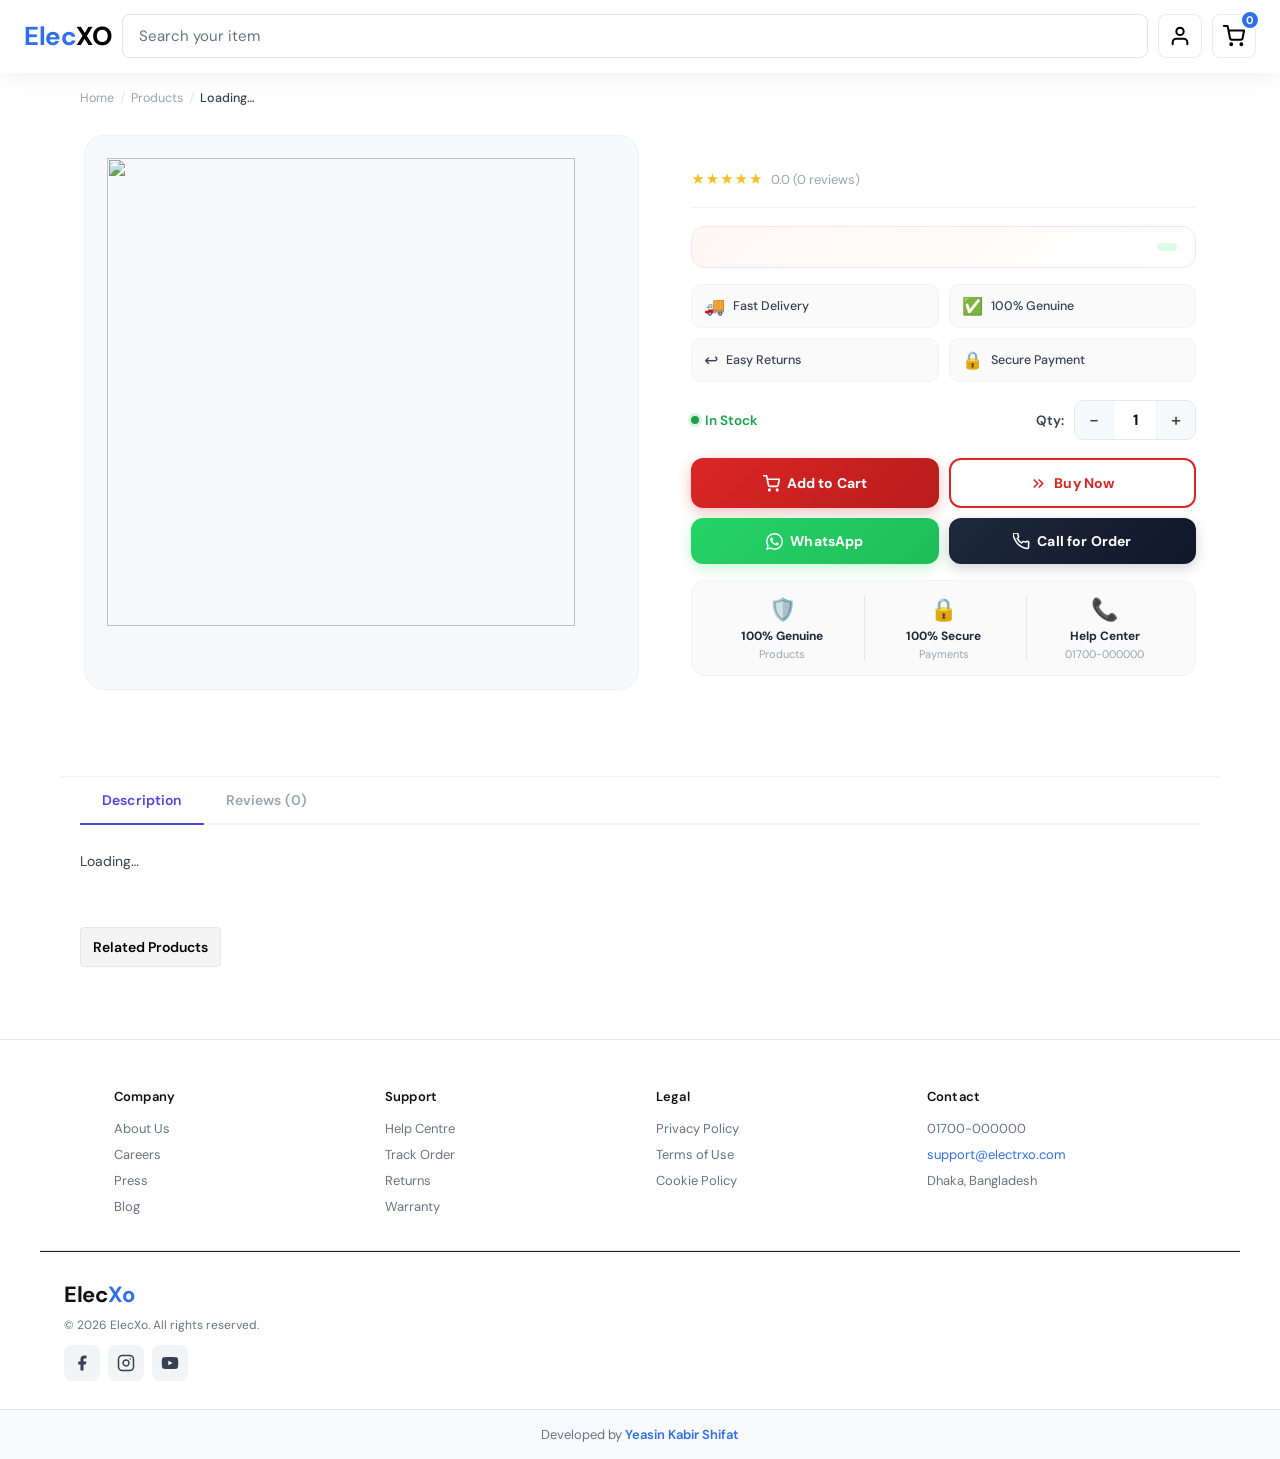
==== commit 18b46c96: "modern product details page" ====
--- a/product.html
+++ b/product.html
@@ -11,346 +11,460 @@
   <noscript><link rel="stylesheet" href="https://fonts.googleapis.com/css2?family=DM+Sans:ital,opsz,wght@0,9..40,400;0,9..40,500;0,9..40,600;0,9..40,700&display=swap" /></noscript>
   <link rel="stylesheet" href="css/style.css" />
   <style>
-    /* ── Breadcrumb ── */
+    /* ════════════════════════════
+       BREADCRUMB
+    ════════════════════════════ */
     .breadcrumb {
-      max-width: 1100px;
+      max-width: 1160px;
       margin: 0 auto;
-      padding: 14px 16px 0;
-      font-size: 13px;
-      color: #6b7280;
+      padding: 16px 20px 0;
+      font-size: 12.5px;
+      color: #9ca3af;
       display: flex;
       align-items: center;
       gap: 6px;
       flex-wrap: wrap;
     }
-    .breadcrumb a { color: #6b7280; text-decoration: none; }
-    .breadcrumb a:hover { color: var(--brand, #4f46e5); }
-    .breadcrumb-sep { color: #d1d5db; }
-    .breadcrumb-current { color: #111; font-weight: 500; }
-
-    /* ── Product layout ── */
+    .breadcrumb a { color: #9ca3af; text-decoration: none; transition: color .2s; }
+    .breadcrumb a:hover { color: #4f46e5; }
+    .breadcrumb-sep { color: #e5e7eb; font-size: 14px; }
+    .breadcrumb-current { color: #374151; font-weight: 500; }
+
+    /* ════════════════════════════
+       PRODUCT LAYOUT
+    ════════════════════════════ */
     .product-page {
-      max-width: 1100px;
+      max-width: 1160px;
       margin: 0 auto;
-      padding: 20px 16px 48px;
+      padding: 20px 20px 60px;
       display: grid;
       grid-template-columns: 1fr;
-      gap: 24px;
+      gap: 28px;
     }
     @media (min-width: 768px) {
-      .product-page { grid-template-columns: 1fr 1fr; gap: 40px; padding: 24px 24px 64px; }
-    }
-
-    /* ── Left: image gallery ── */
-    .pd-gallery {}
+      .product-page {
+        grid-template-columns: 1.1fr 1fr;
+        gap: 52px;
+        padding: 28px 24px 72px;
+        align-items: start;
+      }
+    }
+
+    /* ════════════════════════════
+       GALLERY
+    ════════════════════════════ */
+    .pd-gallery { position: sticky; top: 80px; }
+
     .pd-main-img-wrap {
-      border-radius: 14px;
+      border-radius: 20px;
       overflow: hidden;
-      background: #f8f9fa;
+      background: #f8f9fb;
       display: flex;
       align-items: center;
       justify-content: center;
-      aspect-ratio: 1/1;
-    }
+      aspect-ratio: 1 / 1;
+      border: 1px solid #f0f0f3;
+      position: relative;
+    }
+    .pd-zoom-hint {
+      position: absolute;
+      bottom: 12px;
+      right: 14px;
+      font-size: 11px;
+      color: #9ca3af;
+      background: rgba(255,255,255,.85);
+      padding: 3px 8px;
+      border-radius: 20px;
+      backdrop-filter: blur(4px);
+      pointer-events: none;
+      opacity: 0;
+      transition: opacity .3s;
+    }
+    .pd-main-img-wrap:hover .pd-zoom-hint { opacity: 1; }
     .pd-main-img {
-      width: 100%;
-      height: 100%;
+      width: 92%;
+      height: 92%;
       object-fit: contain;
-      transition: transform 0.3s ease;
-    }
-    .pd-main-img:hover { transform: scale(1.04); }
+      transition: transform .35s cubic-bezier(.22,1,.36,1);
+    }
+    .pd-main-img-wrap:hover .pd-main-img { transform: scale(1.06); }
+
     .pd-thumbs {
       display: flex;
       gap: 10px;
-      margin-top: 12px;
+      margin-top: 14px;
       flex-wrap: wrap;
     }
     .pd-thumb {
-      width: 68px;
-      height: 68px;
-      border-radius: 10px;
-      border: 2px solid transparent;
-      background: #f3f4f6;
+      width: 72px;
+      height: 72px;
+      border-radius: 12px;
+      border: 2px solid #e5e7eb;
+      background: #f8f9fb;
       overflow: hidden;
       cursor: pointer;
-      padding: 0;
-      transition: border-color 0.2s;
-    }
-    .pd-thumb.active { border-color: var(--brand, #4f46e5); }
-    .pd-thumb img { width: 100%; height: 100%; object-fit: contain; }
-
-    /* ── Right: product info ── */
-    .pd-info {}
+      padding: 4px;
+      transition: border-color .2s, box-shadow .2s;
+      flex-shrink: 0;
+    }
+    .pd-thumb:hover { border-color: #a5b4fc; }
+    .pd-thumb.active { border-color: #4f46e5; box-shadow: 0 0 0 3px rgba(79,70,229,.12); }
+    .pd-thumb img { width: 100%; height: 100%; object-fit: contain; border-radius: 8px; }
+
+    /* ════════════════════════════
+       INFO PANEL
+    ════════════════════════════ */
+    .pd-info { display: flex; flex-direction: column; gap: 0; }
+
+    /* Tags */
     .pd-tags {
       display: flex;
       gap: 8px;
       flex-wrap: wrap;
-      margin-bottom: 12px;
+      margin-bottom: 14px;
     }
     .pd-tag {
       font-size: 12px;
       font-weight: 500;
-      padding: 4px 10px;
+      padding: 5px 12px;
       border-radius: 20px;
       background: #f3f4f6;
-      color: #374151;
+      color: #6b7280;
       border: 1px solid #e5e7eb;
+      letter-spacing: .01em;
     }
     .pd-tag-discount {
-      background: #ef4444;
+      background: linear-gradient(135deg, #ef4444, #dc2626);
       color: #fff;
-      border-color: #ef4444;
-    }
+      border: none;
+      font-weight: 700;
+      letter-spacing: .02em;
+    }
+    .pd-tag-new {
+      background: linear-gradient(135deg, #10b981, #059669);
+      color: #fff;
+      border: none;
+      font-weight: 600;
+    }
+
+    /* Name */
     .pd-name {
-      font-size: 22px;
+      font-size: 21px;
       font-weight: 700;
-      color: #111;
-      line-height: 1.3;
-      margin-bottom: 6px;
-    }
-    @media (min-width: 768px) { .pd-name { font-size: 26px; } }
+      color: #0f172a;
+      line-height: 1.28;
+      margin: 0 0 6px;
+      letter-spacing: -.01em;
+    }
+    @media (min-width: 768px) { .pd-name { font-size: 25px; } }
+
     .pd-sub {
-      font-size: 14px;
+      font-size: 13.5px;
       color: #6b7280;
-      margin-bottom: 14px;
-    }
+      margin: 0 0 14px;
+      line-height: 1.5;
+    }
+
+    /* Rating */
     .pd-rating-row {
       display: flex;
       align-items: center;
       gap: 8px;
       font-size: 13px;
-      color: #6b7280;
+      color: #9ca3af;
+      margin-bottom: 18px;
+      padding-bottom: 18px;
+      border-bottom: 1px solid #f1f3f5;
+    }
+    .pd-stars { color: #fbbf24; font-size: 15px; letter-spacing: 1px; }
+    .pd-sku { margin-left: auto; font-size: 12px; color: #d1d5db; }
+
+    /* Price */
+    .pd-price-wrap {
+      background: linear-gradient(135deg, #fff7f7 0%, #fff 100%);
+      border: 1px solid #fee2e2;
+      border-radius: 14px;
+      padding: 16px 18px;
       margin-bottom: 16px;
-    }
-    .pd-stars { color: #fbbf24; letter-spacing: 2px; }
-    .pd-price-row {
       display: flex;
       align-items: baseline;
       gap: 12px;
-      margin-bottom: 16px;
+      flex-wrap: wrap;
     }
     .pd-price {
-      font-size: 32px;
-      font-weight: 700;
+      font-size: 34px;
+      font-weight: 800;
       color: #dc2626;
+      letter-spacing: -.02em;
+      line-height: 1;
     }
     .pd-mrp {
       font-size: 16px;
       color: #9ca3af;
       text-decoration: line-through;
-    }
-    .pd-desc-box {
-      background: #f8f9fa;
+      font-weight: 400;
+    }
+    .pd-save-badge {
+      margin-left: auto;
+      background: #dcfce7;
+      color: #15803d;
+      font-size: 12px;
+      font-weight: 700;
+      padding: 4px 10px;
+      border-radius: 20px;
+    }
+
+    /* Highlights */
+    .pd-highlights {
+      display: grid;
+      grid-template-columns: 1fr 1fr;
+      gap: 10px;
+      margin-bottom: 18px;
+    }
+    .pd-highlight-item {
+      display: flex;
+      align-items: center;
+      gap: 8px;
+      background: #fafafa;
+      border: 1px solid #f1f3f5;
       border-radius: 10px;
-      padding: 14px 16px;
-      font-size: 14px;
+      padding: 10px 12px;
+      font-size: 12.5px;
       color: #374151;
-      line-height: 1.7;
-      margin-bottom: 16px;
+      font-weight: 500;
+    }
+    .pd-highlight-icon { font-size: 17px; flex-shrink: 0; }
+
+    /* Stock + Qty */
+    .pd-stock-qty-row {
+      display: flex;
+      align-items: center;
+      justify-content: space-between;
+      margin-bottom: 18px;
+      flex-wrap: wrap;
+      gap: 12px;
     }
     .pd-stock {
       display: flex;
       align-items: center;
       gap: 6px;
-      font-size: 14px;
+      font-size: 13.5px;
       font-weight: 600;
       color: #16a34a;
-      margin-bottom: 18px;
     }
     .pd-stock-dot {
       width: 8px;
       height: 8px;
       border-radius: 50%;
       background: #16a34a;
-    }
-    .pd-qty-row {
+      box-shadow: 0 0 0 3px rgba(22,163,74,.15);
+      animation: pulse-green 2s infinite;
+    }
+    @keyframes pulse-green {
+      0%, 100% { box-shadow: 0 0 0 3px rgba(22,163,74,.15); }
+      50% { box-shadow: 0 0 0 6px rgba(22,163,74,.05); }
+    }
+    .pd-qty-row { display: flex; align-items: center; gap: 10px; }
+    .pd-qty-label { font-size: 13.5px; font-weight: 600; color: #374151; }
+    .pd-qty-ctrl {
       display: flex;
       align-items: center;
-      gap: 12px;
-      margin-bottom: 18px;
-    }
-    .pd-qty-label { font-size: 14px; font-weight: 500; color: #374151; }
-    .pd-qty-ctrl {
-      display: flex;
-      align-items: center;
-      gap: 0;
       border: 1.5px solid #e5e7eb;
-      border-radius: 8px;
+      border-radius: 10px;
       overflow: hidden;
+      background: #fff;
     }
     .pd-qty-btn {
-      width: 36px;
-      height: 36px;
+      width: 38px;
+      height: 38px;
       border: none;
-      background: #f3f4f6;
+      background: #f8f9fb;
       font-size: 18px;
-      font-weight: 600;
+      font-weight: 500;
       cursor: pointer;
       color: #374151;
-      transition: background 0.15s;
-    }
-    .pd-qty-btn:hover { background: #e5e7eb; }
+      transition: background .15s, color .15s;
+      line-height: 1;
+    }
+    .pd-qty-btn:hover { background: #e5e7eb; color: #111; }
     .pd-qty-val {
-      width: 40px;
+      width: 44px;
       text-align: center;
       font-size: 15px;
-      font-weight: 600;
+      font-weight: 700;
       color: #111;
-      border: none;
       background: #fff;
-      pointer-events: none;
-    }
-    /* ── Action buttons ── */
+      border-left: 1px solid #f1f3f5;
+      border-right: 1px solid #f1f3f5;
+      line-height: 38px;
+    }
+
+    /* Action buttons */
     .pd-actions {
       display: grid;
       grid-template-columns: 1fr 1fr;
       gap: 10px;
-      margin-bottom: 14px;
-    }
-    .pd-btn-cart {
-      grid-column: 1 / 2;
-      padding: 14px;
-      border-radius: 10px;
+      margin-bottom: 12px;
+    }
+    .pd-btn {
+      padding: 14px 10px;
+      border-radius: 12px;
       border: none;
-      background: #dc2626;
-      color: #fff;
-      font-size: 15px;
-      font-weight: 600;
+      font-size: 14px;
+      font-weight: 700;
       cursor: pointer;
       display: flex;
       align-items: center;
       justify-content: center;
-      gap: 8px;
-      transition: background 0.2s;
-    }
-    .pd-btn-cart:hover { background: #b91c1c; }
+      gap: 7px;
+      transition: transform .15s, box-shadow .15s, background .2s;
+      letter-spacing: .01em;
+    }
+    .pd-btn:active { transform: scale(.97); }
+
+    .pd-btn-cart {
+      background: linear-gradient(135deg, #dc2626, #b91c1c);
+      color: #fff;
+      box-shadow: 0 4px 14px rgba(220,38,38,.3);
+    }
+    .pd-btn-cart:hover { box-shadow: 0 6px 20px rgba(220,38,38,.4); background: linear-gradient(135deg, #ef4444, #dc2626); }
+
     .pd-btn-buy {
-      grid-column: 2 / 3;
-      padding: 14px;
-      border-radius: 10px;
-      border: 2px solid #dc2626;
       background: #fff;
       color: #dc2626;
-      font-size: 15px;
-      font-weight: 600;
-      cursor: pointer;
-      display: flex;
-      align-items: center;
-      justify-content: center;
-      gap: 8px;
-      transition: all 0.2s;
-    }
-    .pd-btn-buy:hover { background: #fef2f2; }
+      border: 2px solid #dc2626;
+    }
+    .pd-btn-buy:hover { background: #fef2f2; box-shadow: 0 4px 14px rgba(220,38,38,.1); }
+
     .pd-btn-wa {
-      grid-column: 1 / 2;
-      padding: 13px;
-      border-radius: 10px;
-      border: none;
-      background: #25d366;
+      background: linear-gradient(135deg, #25d366, #1ebe59);
       color: #fff;
-      font-size: 15px;
-      font-weight: 600;
-      cursor: pointer;
-      display: flex;
-      align-items: center;
-      justify-content: center;
-      gap: 8px;
-      transition: background 0.2s;
-    }
-    .pd-btn-wa:hover { background: #1ebe59; }
+      box-shadow: 0 4px 14px rgba(37,211,102,.25);
+    }
+    .pd-btn-wa:hover { box-shadow: 0 6px 20px rgba(37,211,102,.35); }
+
     .pd-btn-call {
-      grid-column: 2 / 3;
-      padding: 13px;
-      border-radius: 10px;
-      border: none;
-      background: #111827;
+      background: linear-gradient(135deg, #1e293b, #0f172a);
       color: #fff;
-      font-size: 15px;
-      font-weight: 600;
-      cursor: pointer;
-      display: flex;
-      align-items: center;
-      justify-content: center;
-      gap: 8px;
-      transition: background 0.2s;
-    }
-    .pd-btn-call:hover { background: #374151; }
-
-    /* ── Trust badges ── */
+      box-shadow: 0 4px 14px rgba(0,0,0,.18);
+    }
+    .pd-btn-call:hover { box-shadow: 0 6px 20px rgba(0,0,0,.25); }
+
+    /* Trust badges */
     .pd-trust {
       display: flex;
-      justify-content: space-around;
-      border: 1.5px solid #e5e7eb;
-      border-radius: 12px;
-      padding: 14px 8px;
+      justify-content: space-between;
+      background: #fafafa;
+      border: 1px solid #f1f3f5;
+      border-radius: 14px;
+      padding: 14px 12px;
       margin-top: 4px;
+      gap: 4px;
     }
     .pd-trust-item {
       display: flex;
       flex-direction: column;
       align-items: center;
-      gap: 4px;
-      font-size: 12px;
-      color: #6b7280;
+      gap: 3px;
+      flex: 1;
       text-align: center;
     }
-    .pd-trust-icon { font-size: 20px; }
-    .pd-trust-label { font-weight: 600; font-size: 13px; color: #111; }
-
-    /* ── Description tab section ── */
+    .pd-trust-item + .pd-trust-item {
+      border-left: 1px solid #e5e7eb;
+    }
+    .pd-trust-icon { font-size: 22px; }
+    .pd-trust-label { font-size: 12px; font-weight: 700; color: #1e293b; margin-top: 1px; }
+    .pd-trust-sub { font-size: 11px; color: #9ca3af; }
+
+    /* ════════════════════════════
+       TABS SECTION
+    ════════════════════════════ */
     .pd-tabs-section {
-      max-width: 1100px;
+      max-width: 1160px;
       margin: 0 auto;
-      padding: 0 16px 48px;
-    }
-    @media (min-width: 768px) { .pd-tabs-section { padding: 0 24px 64px; } }
+      padding: 0 20px 52px;
+      border-top: 1px solid #f1f3f5;
+    }
     .pd-tabs {
       display: flex;
-      border-bottom: 2px solid #e5e7eb;
-      margin-bottom: 20px;
       gap: 0;
+      margin-bottom: 24px;
+      border-bottom: 2px solid #f1f3f5;
     }
     .pd-tab-btn {
-      padding: 10px 20px;
+      padding: 14px 22px;
       border: none;
       background: none;
       font-size: 14px;
       font-weight: 600;
-      color: #6b7280;
+      color: #9ca3af;
       cursor: pointer;
-      border-bottom: 2px solid transparent;
+      border-bottom: 2.5px solid transparent;
       margin-bottom: -2px;
-      transition: color 0.2s, border-color 0.2s;
-    }
-    .pd-tab-btn.active {
-      color: var(--brand, #4f46e5);
-      border-bottom-color: var(--brand, #4f46e5);
-    }
+      transition: color .2s, border-color .2s;
+      letter-spacing: .01em;
+    }
+    .pd-tab-btn.active { color: #4f46e5; border-bottom-color: #4f46e5; }
+    .pd-tab-btn:hover:not(.active) { color: #374151; }
+
     .pd-tab-panel { display: none; }
     .pd-tab-panel.active { display: block; }
+
     .pd-desc-content {
       font-size: 14px;
       color: #374151;
-      line-height: 1.8;
-    }
-    .pd-desc-content ul {
-      padding-left: 18px;
-      margin-top: 8px;
-    }
-    .pd-desc-content li { margin-bottom: 6px; }
+      line-height: 1.85;
+    }
+    .pd-desc-table {
+      width: 100%;
+      border-collapse: collapse;
+      font-size: 13.5px;
+    }
+    .pd-desc-table tr:nth-child(even) td { background: #fafafa; }
+    .pd-desc-table td {
+      padding: 10px 14px;
+      border: 1px solid #f1f3f5;
+      color: #374151;
+    }
+    .pd-desc-table td:first-child { font-weight: 600; color: #1e293b; width: 38%; }
+
     .pd-no-reviews {
       font-size: 14px;
       color: #9ca3af;
-      padding: 24px 0;
-    }
-
-    /* ── Related products ── */
+      padding: 32px 0;
+      text-align: center;
+    }
+    .pd-no-reviews-icon { font-size: 36px; display: block; margin-bottom: 8px; }
+
+    /* ════════════════════════════
+       RELATED
+    ════════════════════════════ */
     .pd-related-section {
-      max-width: 1100px;
+      max-width: 1160px;
       margin: 0 auto;
-      padding: 0 16px 48px;
-    }
-    @media (min-width: 768px) { .pd-related-section { padding: 0 24px 64px; } }
+      padding: 0 20px 60px;
+    }
+
+    /* ════════════════════════════
+       MOBILE STICKY BUY BAR
+    ════════════════════════════ */
+    .pd-sticky-bar {
+      display: none;
+      position: fixed;
+      bottom: 0;
+      left: 0;
+      right: 0;
+      background: #fff;
+      border-top: 1px solid #e5e7eb;
+      padding: 12px 16px;
+      z-index: 200;
+      box-shadow: 0 -4px 20px rgba(0,0,0,.08);
+      gap: 10px;
+    }
+    @media (max-width: 767px) { .pd-sticky-bar { display: flex; } }
+    .pd-sticky-bar .pd-btn { flex: 1; padding: 13px 8px; font-size: 13.5px; border-radius: 10px; }
+    body { padding-bottom: 0; }
+    @media (max-width: 767px) { body { padding-bottom: 72px; } }
   </style>
 </head>
 <body>
@@ -380,7 +494,7 @@
 </header>
 
 <!-- BREADCRUMB -->
-<nav class="breadcrumb" id="breadcrumb">
+<nav class="breadcrumb">
   <a href="index.html">Home</a>
   <span class="breadcrumb-sep">/</span>
   <span id="bc-category">Products</span>
@@ -389,84 +503,100 @@
 </nav>
 
 <!-- PRODUCT PAGE -->
-<div class="product-page" id="product-page">
+<div class="product-page">
 
   <!-- LEFT: Gallery -->
   <div class="pd-gallery">
     <div class="pd-main-img-wrap">
       <img id="pd-main-img" src="" alt="" class="pd-main-img" width="500" height="500" />
+      <span class="pd-zoom-hint">🔍 Hover to zoom</span>
     </div>
     <div class="pd-thumbs" id="pd-thumbs"></div>
   </div>
 
   <!-- RIGHT: Info -->
   <div class="pd-info">
+
     <div class="pd-tags" id="pd-tags"></div>
+
     <h1 class="pd-name" id="pd-name"></h1>
     <p class="pd-sub" id="pd-sub"></p>
+
     <div class="pd-rating-row">
       <span class="pd-stars">★★★★★</span>
       <span>0.0 (0 reviews)</span>
-    </div>
-    <div class="pd-price-row">
+      <span class="pd-sku" id="pd-sku"></span>
+    </div>
+
+    <div class="pd-price-wrap">
       <span class="pd-price" id="pd-price"></span>
       <span class="pd-mrp" id="pd-mrp"></span>
-    </div>
-    <div class="pd-desc-box" id="pd-desc">
-      High-quality product from ElecXO. Carefully selected for performance and value.
-    </div>
-    <div class="pd-stock">
-      <span class="pd-stock-dot"></span>
-      In Stock
-    </div>
-    <div class="pd-qty-row">
-      <span class="pd-qty-label">Qty:</span>
-      <div class="pd-qty-ctrl">
-        <button class="pd-qty-btn" onclick="changeQty(-1)">−</button>
-        <span class="pd-qty-val" id="pd-qty">1</span>
-        <button class="pd-qty-btn" onclick="changeQty(1)">+</button>
+      <span class="pd-save-badge" id="pd-save"></span>
+    </div>
+
+    <div class="pd-highlights" id="pd-highlights">
+      <div class="pd-highlight-item"><span class="pd-highlight-icon">🚚</span> Fast Delivery</div>
+      <div class="pd-highlight-item"><span class="pd-highlight-icon">✅</span> 100% Genuine</div>
+      <div class="pd-highlight-item"><span class="pd-highlight-icon">↩️</span> Easy Returns</div>
+      <div class="pd-highlight-item"><span class="pd-highlight-icon">🔒</span> Secure Payment</div>
+    </div>
+
+    <div class="pd-stock-qty-row">
+      <div class="pd-stock">
+        <span class="pd-stock-dot"></span>
+        In Stock
       </div>
-    </div>
+      <div class="pd-qty-row">
+        <span class="pd-qty-label">Qty:</span>
+        <div class="pd-qty-ctrl">
+          <button class="pd-qty-btn" onclick="changeQty(-1)">−</button>
+          <span class="pd-qty-val" id="pd-qty">1</span>
+          <button class="pd-qty-btn" onclick="changeQty(1)">+</button>
+        </div>
+      </div>
+    </div>
+
     <div class="pd-actions">
-      <button class="pd-btn-cart" onclick="addToCartFromPage()">
-        <svg xmlns="http://www.w3.org/2000/svg" width="18" height="18" viewBox="0 0 24 24" fill="none" stroke="currentColor" stroke-width="2.2" stroke-linecap="round" stroke-linejoin="round"><circle cx="9" cy="21" r="1"/><circle cx="20" cy="21" r="1"/><path d="M1 1h4l2.68 13.39a2 2 0 0 0 2 1.61h9.72a2 2 0 0 0 2-1.61L23 6H6"/></svg>
+      <button class="pd-btn pd-btn-cart" onclick="addToCartFromPage()">
+        <svg xmlns="http://www.w3.org/2000/svg" width="17" height="17" viewBox="0 0 24 24" fill="none" stroke="currentColor" stroke-width="2.3" stroke-linecap="round" stroke-linejoin="round"><circle cx="9" cy="21" r="1"/><circle cx="20" cy="21" r="1"/><path d="M1 1h4l2.68 13.39a2 2 0 0 0 2 1.61h9.72a2 2 0 0 0 2-1.61L23 6H6"/></svg>
         Add to Cart
       </button>
-      <button class="pd-btn-buy" onclick="buyNow()">
-        <svg xmlns="http://www.w3.org/2000/svg" width="18" height="18" viewBox="0 0 24 24" fill="none" stroke="currentColor" stroke-width="2" stroke-linecap="round" stroke-linejoin="round"><polyline points="13 17 18 12 13 7"/><polyline points="6 17 11 12 6 7"/></svg>
+      <button class="pd-btn pd-btn-buy" onclick="buyNow()">
+        <svg xmlns="http://www.w3.org/2000/svg" width="17" height="17" viewBox="0 0 24 24" fill="none" stroke="currentColor" stroke-width="2.3" stroke-linecap="round" stroke-linejoin="round"><polyline points="13 17 18 12 13 7"/><polyline points="6 17 11 12 6 7"/></svg>
         Buy Now
       </button>
-      <button class="pd-btn-wa" onclick="whatsappOrder()">
-        <svg xmlns="http://www.w3.org/2000/svg" width="18" height="18" viewBox="0 0 24 24" fill="currentColor"><path d="M17.472 14.382c-.297-.149-1.758-.867-2.03-.967-.273-.099-.471-.148-.67.15-.197.297-.767.966-.94 1.164-.173.199-.347.223-.644.075-.297-.15-1.255-.463-2.39-1.475-.883-.788-1.48-1.761-1.653-2.059-.173-.297-.018-.458.13-.606.134-.133.298-.347.446-.52.149-.174.198-.298.298-.497.099-.198.05-.371-.025-.52-.075-.149-.669-1.612-.916-2.207-.242-.579-.487-.5-.669-.51-.173-.008-.371-.01-.57-.01-.198 0-.52.074-.792.372-.272.297-1.04 1.016-1.04 2.479 0 1.462 1.065 2.875 1.213 3.074.149.198 2.096 3.2 5.077 4.487.709.306 1.262.489 1.694.625.712.227 1.36.195 1.871.118.571-.085 1.758-.719 2.006-1.413.248-.694.248-1.289.173-1.413-.074-.124-.272-.198-.57-.347m-5.421 7.403h-.004a9.87 9.87 0 01-5.031-1.378l-.361-.214-3.741.982.998-3.648-.235-.374a9.86 9.86 0 01-1.51-5.26c.001-5.45 4.436-9.884 9.888-9.884 2.64 0 5.122 1.03 6.988 2.898a9.825 9.825 0 012.893 6.994c-.003 5.45-4.437 9.884-9.885 9.884m8.413-18.297A11.815 11.815 0 0012.05 0C5.495 0 .16 5.335.157 11.892c0 2.096.547 4.142 1.588 5.945L.057 24l6.305-1.654a11.882 11.882 0 005.683 1.448h.005c6.554 0 11.89-5.335 11.893-11.893a11.821 11.821 0 00-3.48-8.413z"/></svg>
+      <button class="pd-btn pd-btn-wa" onclick="whatsappOrder()">
+        <svg xmlns="http://www.w3.org/2000/svg" width="17" height="17" viewBox="0 0 24 24" fill="currentColor"><path d="M17.472 14.382c-.297-.149-1.758-.867-2.03-.967-.273-.099-.471-.148-.67.15-.197.297-.767.966-.94 1.164-.173.199-.347.223-.644.075-.297-.15-1.255-.463-2.39-1.475-.883-.788-1.48-1.761-1.653-2.059-.173-.297-.018-.458.13-.606.134-.133.298-.347.446-.52.149-.174.198-.298.298-.497.099-.198.05-.371-.025-.52-.075-.149-.669-1.612-.916-2.207-.242-.579-.487-.5-.669-.51-.173-.008-.371-.01-.57-.01-.198 0-.52.074-.792.372-.272.297-1.04 1.016-1.04 2.479 0 1.462 1.065 2.875 1.213 3.074.149.198 2.096 3.2 5.077 4.487.709.306 1.262.489 1.694.625.712.227 1.36.195 1.871.118.571-.085 1.758-.719 2.006-1.413.248-.694.248-1.289.173-1.413-.074-.124-.272-.198-.57-.347m-5.421 7.403h-.004a9.87 9.87 0 01-5.031-1.378l-.361-.214-3.741.982.998-3.648-.235-.374a9.86 9.86 0 01-1.51-5.26c.001-5.45 4.436-9.884 9.888-9.884 2.64 0 5.122 1.03 6.988 2.898a9.825 9.825 0 012.893 6.994c-.003 5.45-4.437 9.884-9.885 9.884m8.413-18.297A11.815 11.815 0 0012.05 0C5.495 0 .16 5.335.157 11.892c0 2.096.547 4.142 1.588 5.945L.057 24l6.305-1.654a11.882 11.882 0 005.683 1.448h.005c6.554 0 11.89-5.335 11.893-11.893a11.821 11.821 0 00-3.48-8.413z"/></svg>
         WhatsApp
       </button>
-      <button class="pd-btn-call" onclick="callOrder()">
-        <svg xmlns="http://www.w3.org/2000/svg" width="18" height="18" viewBox="0 0 24 24" fill="none" stroke="currentColor" stroke-width="2" stroke-linecap="round" stroke-linejoin="round"><path d="M22 16.92v3a2 2 0 01-2.18 2 19.79 19.79 0 01-8.63-3.07A19.5 19.5 0 013.07 9.81a19.79 19.79 0 01-3.07-8.67A2 2 0 012 0h3a2 2 0 012 1.72 12.84 12.84 0 00.7 2.81 2 2 0 01-.45 2.11L6.09 7.91a16 16 0 006 6l1.27-1.27a2 2 0 012.11-.45 12.84 12.84 0 002.81.7A2 2 0 0122 14.92z"/></svg>
+      <button class="pd-btn pd-btn-call" onclick="callOrder()">
+        <svg xmlns="http://www.w3.org/2000/svg" width="17" height="17" viewBox="0 0 24 24" fill="none" stroke="currentColor" stroke-width="2.2" stroke-linecap="round" stroke-linejoin="round"><path d="M22 16.92v3a2 2 0 01-2.18 2 19.79 19.79 0 01-8.63-3.07A19.5 19.5 0 013.07 9.81a19.79 19.79 0 01-3.07-8.67A2 2 0 012 0h3a2 2 0 012 1.72 12.84 12.84 0 00.7 2.81 2 2 0 01-.45 2.11L6.09 7.91a16 16 0 006 6l1.27-1.27a2 2 0 012.11-.45 12.84 12.84 0 002.81.7A2 2 0 0122 14.92z"/></svg>
         Call for Order
       </button>
     </div>
+
     <div class="pd-trust">
       <div class="pd-trust-item">
         <span class="pd-trust-icon">🛡️</span>
         <span class="pd-trust-label">100% Genuine</span>
-        <span>Products</span>
+        <span class="pd-trust-sub">Products</span>
       </div>
       <div class="pd-trust-item">
         <span class="pd-trust-icon">🔒</span>
         <span class="pd-trust-label">100% Secure</span>
-        <span>Payments</span>
+        <span class="pd-trust-sub">Payments</span>
       </div>
       <div class="pd-trust-item">
         <span class="pd-trust-icon">📞</span>
         <span class="pd-trust-label">Help Center</span>
-        <span>01700-000000</span>
+        <span class="pd-trust-sub">01700-000000</span>
       </div>
     </div>
-  </div>
-
+
+  </div>
 </div>
 
-<!-- TABS: Description / Reviews -->
+<!-- TABS -->
 <div class="pd-tabs-section">
   <div class="pd-tabs">
     <button class="pd-tab-btn active" onclick="switchTab('description', this)">Description</button>
@@ -474,15 +604,18 @@
   </div>
   <div class="pd-tab-panel active" id="tab-description">
     <div class="pd-desc-content" id="tab-desc-content">
-      <p>Loading product description…</p>
+      <p>Loading…</p>
     </div>
   </div>
   <div class="pd-tab-panel" id="tab-reviews">
-    <p class="pd-no-reviews">No reviews yet. Be the first to review this product.</p>
+    <p class="pd-no-reviews">
+      <span class="pd-no-reviews-icon">💬</span>
+      No reviews yet. Be the first to review this product.
+    </p>
   </div>
 </div>
 
-<!-- RELATED PRODUCTS -->
+<!-- RELATED -->
 <div class="pd-related-section">
   <div class="section-header">
     <span class="section-title">Related Products</span>
@@ -496,26 +629,21 @@
     <div class="footer-col">
       <h3 class="footer-col-title">Company</h3>
       <ul class="footer-col-list">
-        <li><a href="#">About Us</a></li>
-        <li><a href="#">Careers</a></li>
-        <li><a href="#">Press</a></li>
-        <li><a href="#">Blog</a></li>
+        <li><a href="#">About Us</a></li><li><a href="#">Careers</a></li>
+        <li><a href="#">Press</a></li><li><a href="#">Blog</a></li>
       </ul>
     </div>
     <div class="footer-col">
       <h3 class="footer-col-title">Support</h3>
       <ul class="footer-col-list">
-        <li><a href="#">Help Centre</a></li>
-        <li><a href="#">Track Order</a></li>
-        <li><a href="#">Returns</a></li>
-        <li><a href="#">Warranty</a></li>
+        <li><a href="#">Help Centre</a></li><li><a href="#">Track Order</a></li>
+        <li><a href="#">Returns</a></li><li><a href="#">Warranty</a></li>
       </ul>
     </div>
     <div class="footer-col">
       <h3 class="footer-col-title">Legal</h3>
       <ul class="footer-col-list">
-        <li><a href="#">Privacy Policy</a></li>
-        <li><a href="#">Terms of Use</a></li>
+        <li><a href="#">Privacy Policy</a></li><li><a href="#">Terms of Use</a></li>
         <li><a href="#">Cookie Policy</a></li>
       </ul>
     </div>
@@ -534,22 +662,26 @@
       <p class="footer-wordmark">Elec<span>Xo</span></p>
       <p class="footer-copy">&copy; 2026 ElecXo. All rights reserved.</p>
       <div class="social-icons">
-        <a href="#" aria-label="Facebook" class="social-icon">
-          <svg viewBox="0 0 24 24" fill="currentColor" width="18" height="18"><path d="M18 2h-3a5 5 0 0 0-5 5v3H7v4h3v8h4v-8h3l1-4h-4V7a1 1 0 0 1 1-1h3z"/></svg>
-        </a>
-        <a href="#" aria-label="Instagram" class="social-icon">
-          <svg viewBox="0 0 24 24" fill="none" stroke="currentColor" stroke-width="2" stroke-linecap="round" stroke-linejoin="round" width="18" height="18"><rect x="2" y="2" width="20" height="20" rx="5" ry="5"/><path d="M16 11.37A4 4 0 1 1 12.63 8 4 4 0 0 1 16 11.37z"/><line x1="17.5" y1="6.5" x2="17.51" y2="6.5"/></svg>
-        </a>
-        <a href="#" aria-label="YouTube" class="social-icon">
-          <svg viewBox="0 0 24 24" fill="currentColor" width="18" height="18"><path d="M22.54 6.42a2.78 2.78 0 0 0-1.95-1.96C18.88 4 12 4 12 4s-6.88 0-8.59.46a2.78 2.78 0 0 0-1.95 1.96A29 29 0 0 0 1 12a29 29 0 0 0 .46 5.58A2.78 2.78 0 0 0 3.41 19.54C5.12 20 12 20 12 20s6.88 0 8.59-.46a2.78 2.78 0 0 0 1.95-1.96A29 29 0 0 0 23 12a29 29 0 0 0-.46-5.58z"/><polygon points="9.75 15.02 15.5 12 9.75 8.98 9.75 15.02" fill="white"/></svg>
-        </a>
+        <a href="#" aria-label="Facebook" class="social-icon"><svg viewBox="0 0 24 24" fill="currentColor" width="18" height="18"><path d="M18 2h-3a5 5 0 0 0-5 5v3H7v4h3v8h4v-8h3l1-4h-4V7a1 1 0 0 1 1-1h3z"/></svg></a>
+        <a href="#" aria-label="Instagram" class="social-icon"><svg viewBox="0 0 24 24" fill="none" stroke="currentColor" stroke-width="2" stroke-linecap="round" stroke-linejoin="round" width="18" height="18"><rect x="2" y="2" width="20" height="20" rx="5" ry="5"/><path d="M16 11.37A4 4 0 1 1 12.63 8 4 4 0 0 1 16 11.37z"/><line x1="17.5" y1="6.5" x2="17.51" y2="6.5"/></svg></a>
+        <a href="#" aria-label="YouTube" class="social-icon"><svg viewBox="0 0 24 24" fill="currentColor" width="18" height="18"><path d="M22.54 6.42a2.78 2.78 0 0 0-1.95-1.96C18.88 4 12 4 12 4s-6.88 0-8.59.46a2.78 2.78 0 0 0-1.95 1.96A29 29 0 0 0 1 12a29 29 0 0 0 .46 5.58A2.78 2.78 0 0 0 3.41 19.54C5.12 20 12 20 12 20s6.88 0 8.59-.46a2.78 2.78 0 0 0 1.95-1.96A29 29 0 0 0 23 12a29 29 0 0 0-.46-5.58z"/><polygon points="9.75 15.02 15.5 12 9.75 8.98 9.75 15.02" fill="white"/></svg></a>
       </div>
     </div>
   </div>
-  <div class="footer-dev">
-    <p>Developed by <span>Yeasin Kabir Shifat</span></p>
-  </div>
+  <div class="footer-dev"><p>Developed by <span>Yeasin Kabir Shifat</span></p></div>
 </footer>
+
+<!-- MOBILE STICKY BUY BAR -->
+<div class="pd-sticky-bar">
+  <button class="pd-btn pd-btn-cart" onclick="addToCartFromPage()">
+    <svg xmlns="http://www.w3.org/2000/svg" width="16" height="16" viewBox="0 0 24 24" fill="none" stroke="currentColor" stroke-width="2.3" stroke-linecap="round" stroke-linejoin="round"><circle cx="9" cy="21" r="1"/><circle cx="20" cy="21" r="1"/><path d="M1 1h4l2.68 13.39a2 2 0 0 0 2 1.61h9.72a2 2 0 0 0 2-1.61L23 6H6"/></svg>
+    Add to Cart
+  </button>
+  <button class="pd-btn pd-btn-buy" onclick="buyNow()">
+    <svg xmlns="http://www.w3.org/2000/svg" width="16" height="16" viewBox="0 0 24 24" fill="none" stroke="currentColor" stroke-width="2.3" stroke-linecap="round" stroke-linejoin="round"><polyline points="13 17 18 12 13 7"/><polyline points="6 17 11 12 6 7"/></svg>
+    Buy Now
+  </button>
+</div>
 
 <!-- CART DRAWER -->
 <div class="backdrop" id="cart-backdrop" onclick="closeCart()"></div>
@@ -572,18 +704,14 @@
 
 <script src="js/app.js" defer></script>
 <script>
-// ── Product Page Logic ──────────────────────────
 let currentProduct = null;
 let currentQty = 1;
 
 function fmt(n) { return n + " $"; }
-
-function getDiscount(price, mrp) {
-  return Math.round((1 - price / mrp) * 100);
-}
-
-function changeQty(delta) {
-  currentQty = Math.max(1, currentQty + delta);
+function getDiscount(p, m) { return Math.round((1 - p / m) * 100); }
+
+function changeQty(d) {
+  currentQty = Math.max(1, currentQty + d);
   document.getElementById("pd-qty").textContent = currentQty;
 }
 
@@ -614,88 +742,73 @@
 
 function whatsappOrder() {
   if (!currentProduct) return;
-  const msg = encodeURIComponent(`Hi! I want to order: ${currentProduct.name} (Qty: ${currentQty}) — ${fmt(currentProduct.price)}`);
-  window.open(`https://wa.me/8801700000000?text=${msg}`, "_blank");
+  const msg = encodeURIComponent("Hi! I want to order: " + currentProduct.name + " (Qty: " + currentQty + ") — " + fmt(currentProduct.price));
+  window.open("https://wa.me/8801700000000?text=" + msg, "_blank");
 }
 
-function callOrder() {
-  window.location.href = "tel:+8801700000000";
-}
+function callOrder() { window.location.href = "tel:+8801700000000"; }
 
 function loadProduct() {
-  const params = new URLSearchParams(window.location.search);
-  const id = params.get("id");
-  if (!id || typeof PRODUCTS === "undefined") {
-    setTimeout(loadProduct, 100);
-    return;
-  }
+  const id = new URLSearchParams(window.location.search).get("id");
+  if (!id || typeof PRODUCTS === "undefined") { setTimeout(loadProduct, 100); return; }
+
   const p = PRODUCTS.find(x => x.id === id);
   if (!p) { document.getElementById("pd-name").textContent = "Product not found"; return; }
   currentProduct = p;
 
-  // Title
   document.title = p.name + " — ElecXO";
 
-  // Breadcrumb
-  document.getElementById("bc-category").textContent = p.category.charAt(0).toUpperCase() + p.category.slice(1);
+  const cat = p.category.charAt(0).toUpperCase() + p.category.slice(1);
+  document.getElementById("bc-category").textContent = cat;
   document.getElementById("bc-name").textContent = p.name;
 
-  // Main image
   const mainImg = document.getElementById("pd-main-img");
-  mainImg.src = p.image;
-  mainImg.alt = p.name;
-
-  // Thumbs
-  const thumbsEl = document.getElementById("pd-thumbs");
+  mainImg.src = p.image; mainImg.alt = p.name;
+
   const allImgs = p.thumbs?.length ? p.thumbs : [p.image];
-  thumbsEl.innerHTML = allImgs.map((src, i) => `
-    <button class="pd-thumb ${i === 0 ? "active" : ""}" onclick="switchThumb('${src}', this)">
-      <img src="${src}" alt="" loading="lazy" />
-    </button>`).join("");
-
-  // Tags
+  document.getElementById("pd-thumbs").innerHTML = allImgs.map((src, i) =>
+    `<button class="pd-thumb ${i===0?"active":""}" onclick="switchThumb('${src}',this)">
+       <img src="${src}" alt="" loading="lazy" />
+     </button>`).join("");
+
   const disc = getDiscount(p.price, p.mrp);
-  document.getElementById("pd-tags").innerHTML = `
-    <span class="pd-tag">${p.category.charAt(0).toUpperCase() + p.category.slice(1)}</span>
-    <span class="pd-tag pd-tag-discount">${disc}% OFF</span>`;
-
-  // Name, sub, price
+  document.getElementById("pd-tags").innerHTML =
+    `<span class="pd-tag">${cat}</span>
+     <span class="pd-tag pd-tag-discount">${disc}% OFF</span>`;
+
   document.getElementById("pd-name").textContent = p.name;
-  document.getElementById("pd-sub").textContent = p.subtitle;
+  document.getElementById("pd-sub").textContent  = p.subtitle;
   document.getElementById("pd-price").textContent = fmt(p.price);
-  document.getElementById("pd-mrp").textContent = fmt(p.mrp);
-
-  // Desc box
-  document.getElementById("pd-desc").textContent = p.subtitle;
-
-  // Tab description
-  document.getElementById("tab-desc-content").innerHTML = `
-    <ul>
-      <li><strong>Model:</strong> ${p.name}</li>
-      <li><strong>Category:</strong> ${p.category}</li>
-      <li><strong>Price:</strong> ${fmt(p.price)} <s style="color:#9ca3af">${fmt(p.mrp)}</s></li>
-      <li><strong>Subtitle:</strong> ${p.subtitle}</li>
-      <li>Genuine product with manufacturer warranty.</li>
-      <li>Fast delivery across Bangladesh.</li>
-    </ul>`;
-
-  // Related products (same category, exclude self)
+  document.getElementById("pd-mrp").textContent   = fmt(p.mrp);
+  document.getElementById("pd-save").textContent  = "Save " + fmt(p.mrp - p.price);
+  document.getElementById("pd-sku").textContent   = "SKU: ELX-" + p.id.toUpperCase().slice(0,6);
+
+  document.getElementById("tab-desc-content").innerHTML =
+    `<table class="pd-desc-table">
+      <tr><td>Model</td><td>${p.name}</td></tr>
+      <tr><td>Category</td><td>${cat}</td></tr>
+      <tr><td>Price</td><td>${fmt(p.price)} <s style="color:#9ca3af">${fmt(p.mrp)}</s></td></tr>
+      <tr><td>Description</td><td>${p.subtitle}</td></tr>
+      <tr><td>Warranty</td><td>Manufacturer warranty included</td></tr>
+      <tr><td>Delivery</td><td>Fast delivery across Bangladesh</td></tr>
+      <tr><td>Return Policy</td><td>7-day easy return</td></tr>
+     </table>`;
+
   const related = PRODUCTS.filter(x => x.category === p.category && x.id !== p.id).slice(0, 4);
-  document.getElementById("related-grid").innerHTML = related.map(r => `
-    <article class="featured-card">
-      <button class="featured-card-btn" onclick="window.location.href='product.html?id=${r.id}'">
-        <img src="${r.image}" alt="${r.name}" width="220" height="180" loading="lazy" />
-      </button>
-      <p class="card-name">${r.name}</p>
-      <p class="card-sub">${r.subtitle}</p>
-      <p class="card-price">
-        <span class="card-price-val">${fmt(r.price)}</span>
-        <span class="card-mrp-val">${fmt(r.mrp)}</span>
-      </p>
-    </article>`).join("");
+  document.getElementById("related-grid").innerHTML = related.map(r =>
+    `<article class="featured-card">
+       <button class="featured-card-btn" onclick="window.location.href='product.html?id=${r.id}'">
+         <img src="${r.image}" alt="${r.name}" width="220" height="180" loading="lazy" />
+       </button>
+       <p class="card-name">${r.name}</p>
+       <p class="card-sub">${r.subtitle}</p>
+       <p class="card-price">
+         <span class="card-price-val">${fmt(r.price)}</span>
+         <span class="card-mrp-val">${fmt(r.mrp)}</span>
+       </p>
+     </article>`).join("");
 }
 
-// Wait for app.js to load PRODUCTS, then init
 document.addEventListener("DOMContentLoaded", () => {
   if (typeof PRODUCTS !== "undefined") loadProduct();
   else setTimeout(loadProduct, 150);
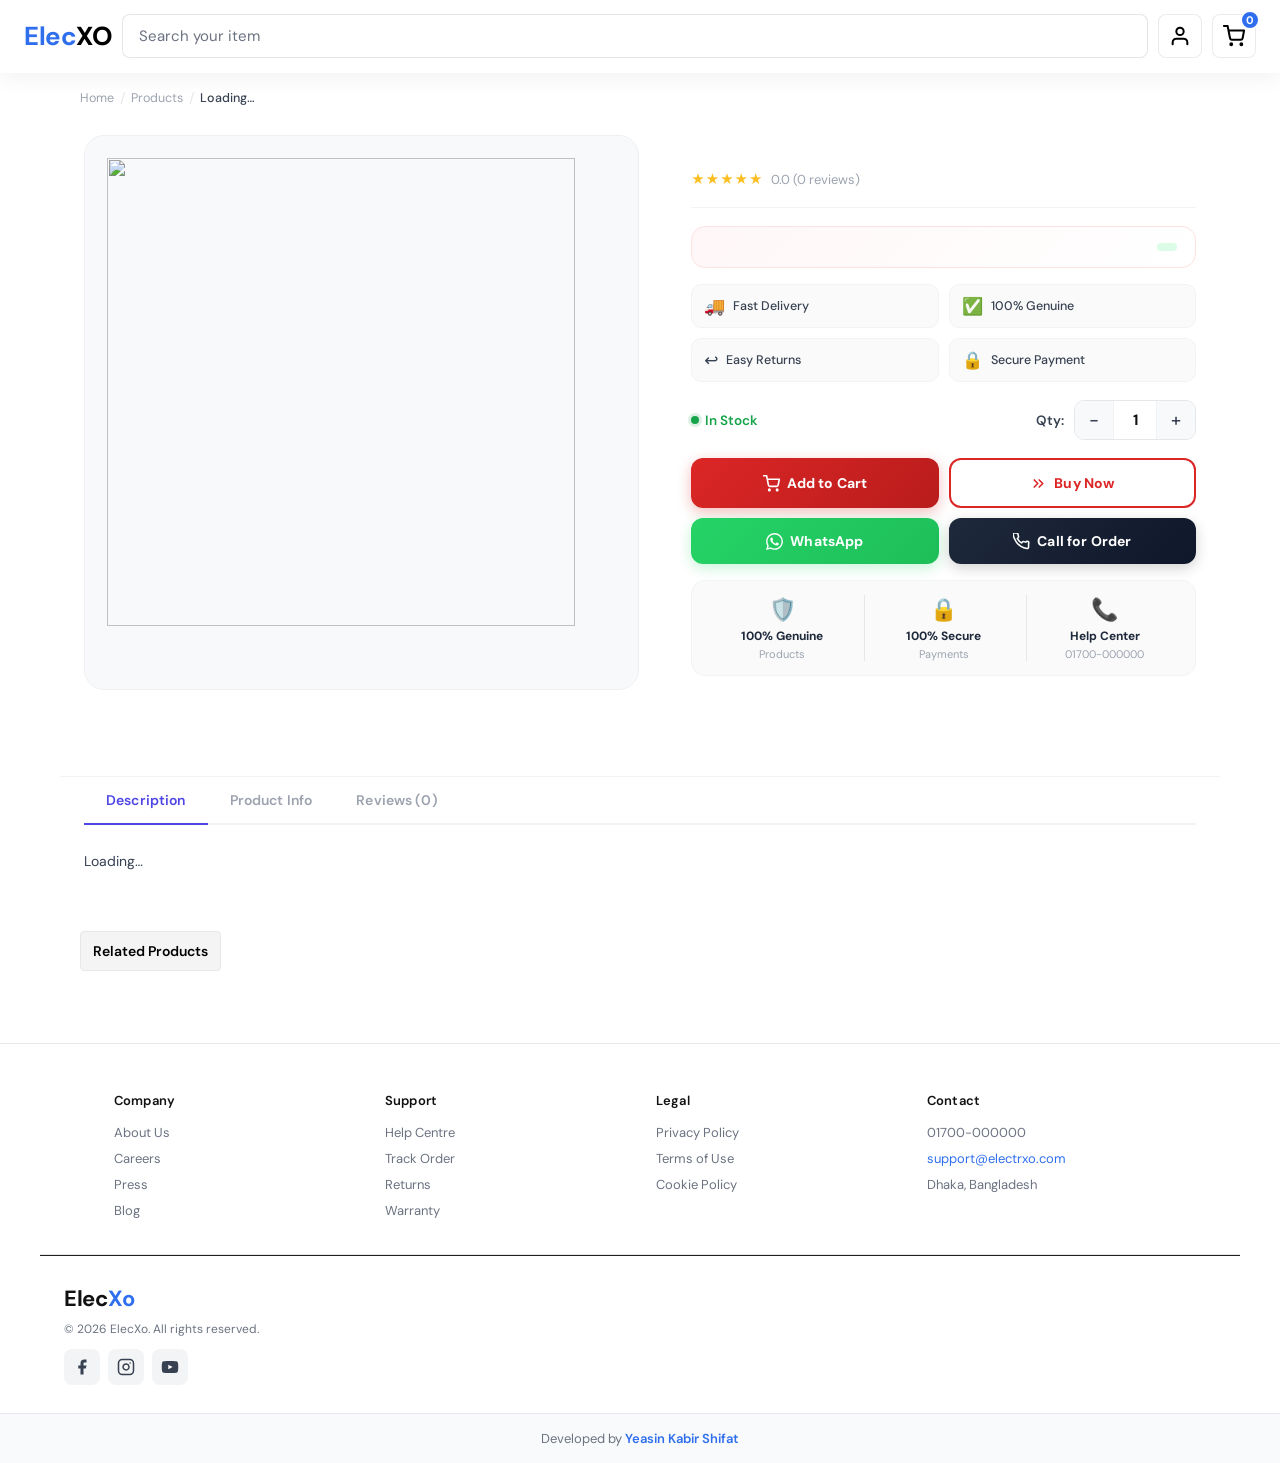
==== commit 234494eb: "product detsila page section updates" ====
--- a/product.html
+++ b/product.html
@@ -382,9 +382,10 @@
     .pd-tabs-section {
       max-width: 1160px;
       margin: 0 auto;
-      padding: 0 20px 52px;
+      padding: 0 20px 48px;
       border-top: 1px solid #f1f3f5;
     }
+    @media (min-width: 768px) { .pd-tabs-section { padding: 0 24px 56px; } }
     .pd-tabs {
       display: flex;
       gap: 0;
@@ -443,6 +444,48 @@
       max-width: 1160px;
       margin: 0 auto;
       padding: 0 20px 60px;
+    }
+
+    /* Product Info Table (in info panel) */
+    .pd-info-table-wrap {
+      margin-bottom: 16px;
+    }
+    .pd-info-table-title {
+      font-size: 14px;
+      font-weight: 700;
+      color: #1e293b;
+      margin: 0 0 10px;
+      letter-spacing: .01em;
+    }
+    .pd-info-table {
+      width: 100%;
+      border-collapse: collapse;
+      font-size: 13px;
+      border-radius: 10px;
+      overflow: hidden;
+      border: 1px solid #f1f3f5;
+    }
+    .pd-info-table tr:nth-child(even) td { background: #fafafa; }
+    .pd-info-table td {
+      padding: 9px 13px;
+      border-bottom: 1px solid #f1f3f5;
+      color: #374151;
+      line-height: 1.5;
+    }
+    .pd-info-table tr:last-child td { border-bottom: none; }
+    .pd-info-table td:first-child {
+      font-weight: 600;
+      color: #1e293b;
+      width: 40%;
+      background: #f8f9fb;
+    }
+    .pd-info-table tr:nth-child(even) td:first-child { background: #f3f4f6; }
+
+    /* Tabs inside grid — full width */
+    .pd-tabs-section-inner {
+      grid-column: 1 / -1;
+      border-top: 1px solid #f1f3f5;
+      padding-top: 8px;
     }
 
     /* ════════════════════════════
@@ -594,17 +637,31 @@
     </div>
 
   </div>
+  </div>
+
 </div>
 
 <!-- TABS -->
 <div class="pd-tabs-section">
   <div class="pd-tabs">
     <button class="pd-tab-btn active" onclick="switchTab('description', this)">Description</button>
+    <button class="pd-tab-btn" onclick="switchTab('product-info', this)">Product Info</button>
     <button class="pd-tab-btn" onclick="switchTab('reviews', this)">Reviews (0)</button>
   </div>
   <div class="pd-tab-panel active" id="tab-description">
     <div class="pd-desc-content" id="tab-desc-content">
       <p>Loading…</p>
+    </div>
+  </div>
+  <div class="pd-tab-panel" id="tab-product-info">
+    <div class="pd-info-table-wrap" style="max-width:600px;">
+      <table class="pd-info-table" id="pd-info-table-tab">
+        <tr><td>Model</td><td id="pi-model-tab">—</td></tr>
+        <tr><td>Category</td><td id="pi-category-tab">—</td></tr>
+        <tr><td>Warranty</td><td>Manufacturer warranty included</td></tr>
+        <tr><td>Delivery</td><td>Fast delivery across Bangladesh</td></tr>
+        <tr><td>Return Policy</td><td>7-day easy return</td></tr>
+      </table>
     </div>
   </div>
   <div class="pd-tab-panel" id="tab-reviews">
@@ -783,16 +840,13 @@
   document.getElementById("pd-save").textContent  = "Save " + fmt(p.mrp - p.price);
   document.getElementById("pd-sku").textContent   = "SKU: ELX-" + p.id.toUpperCase().slice(0,6);
 
+  // Product Info table (in tab panel)
+  document.getElementById("pi-model-tab").textContent    = p.name;
+  document.getElementById("pi-category-tab").textContent = cat;
+
+  // Description tab — summary only
   document.getElementById("tab-desc-content").innerHTML =
-    `<table class="pd-desc-table">
-      <tr><td>Model</td><td>${p.name}</td></tr>
-      <tr><td>Category</td><td>${cat}</td></tr>
-      <tr><td>Price</td><td>${fmt(p.price)} <s style="color:#9ca3af">${fmt(p.mrp)}</s></td></tr>
-      <tr><td>Description</td><td>${p.subtitle}</td></tr>
-      <tr><td>Warranty</td><td>Manufacturer warranty included</td></tr>
-      <tr><td>Delivery</td><td>Fast delivery across Bangladesh</td></tr>
-      <tr><td>Return Policy</td><td>7-day easy return</td></tr>
-     </table>`;
+    `<p style="font-size:14px;color:#374151;line-height:1.85;">${p.subtitle}. This is a high-quality product from ElecXO, carefully selected for performance and value. Comes with manufacturer warranty and is eligible for 7-day easy return. Fast delivery available across Bangladesh.</p>`;
 
   const related = PRODUCTS.filter(x => x.category === p.category && x.id !== p.id).slice(0, 4);
   document.getElementById("related-grid").innerHTML = related.map(r =>
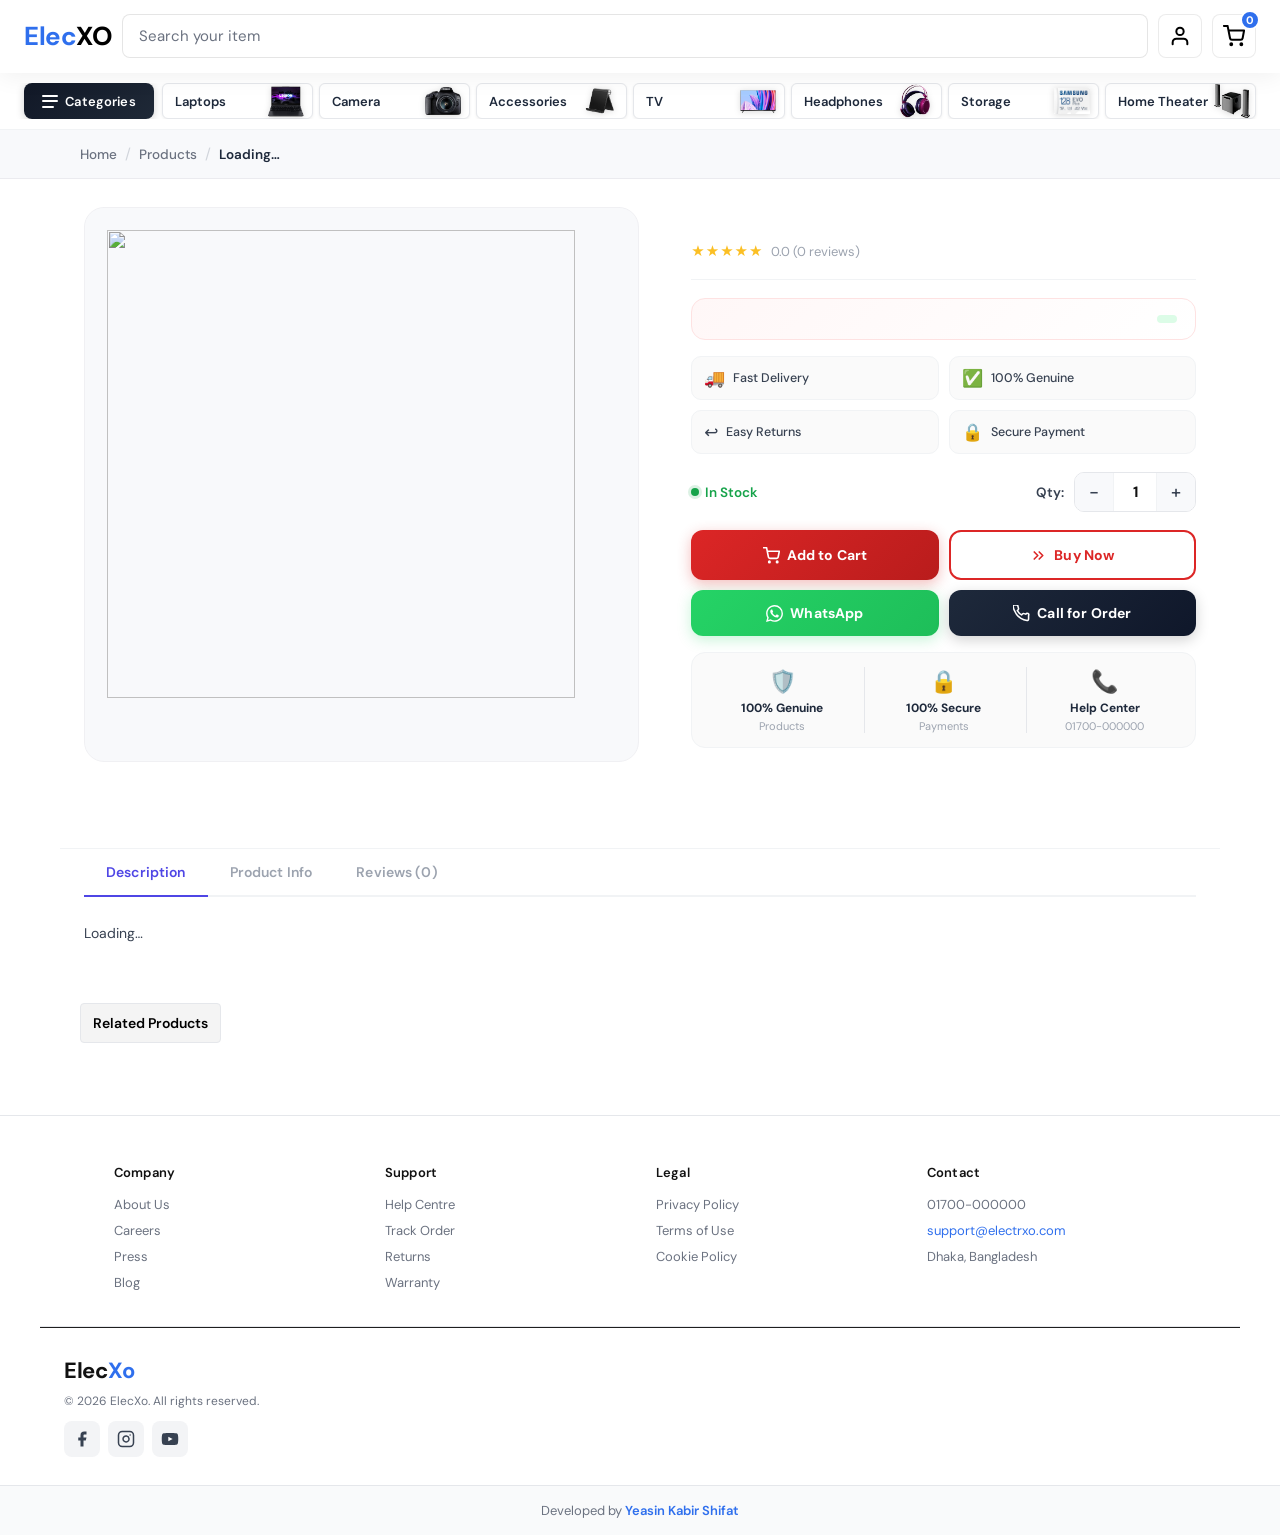
==== commit 7e08a01f: "added product pages" ====
--- a/product.html
+++ b/product.html
@@ -14,21 +14,25 @@
     /* ════════════════════════════
        BREADCRUMB
     ════════════════════════════ */
-    .breadcrumb {
+    .breadcrumb-bar {
+      background: #f8f9fb;
+      border-bottom: 1px solid #ebebef;
+    }
+        .breadcrumb {
       max-width: 1160px;
       margin: 0 auto;
-      padding: 16px 20px 0;
-      font-size: 12.5px;
+      padding: 14px 20px;
+      font-size: 13.5px;
       color: #9ca3af;
       display: flex;
       align-items: center;
-      gap: 6px;
+      gap: 8px;
       flex-wrap: wrap;
     }
-    .breadcrumb a { color: #9ca3af; text-decoration: none; transition: color .2s; }
+    .breadcrumb a { color: #6b7280; text-decoration: none; transition: color .2s; font-weight: 500; }
     .breadcrumb a:hover { color: #4f46e5; }
-    .breadcrumb-sep { color: #e5e7eb; font-size: 14px; }
-    .breadcrumb-current { color: #374151; font-weight: 500; }
+    .breadcrumb-sep { color: #d1d5db; font-size: 15px; }
+    .breadcrumb-current { color: #1e293b; font-weight: 600; }
 
     /* ════════════════════════════
        PRODUCT LAYOUT
@@ -36,13 +40,14 @@
     .product-page {
       max-width: 1160px;
       margin: 0 auto;
-      padding: 20px 20px 60px;
-      display: grid;
-      grid-template-columns: 1fr;
-      gap: 28px;
+      padding: 16px 16px 60px;
+      display: flex;
+      flex-direction: column;
+      gap: 20px;
     }
     @media (min-width: 768px) {
       .product-page {
+        display: grid;
         grid-template-columns: 1.1fr 1fr;
         gap: 52px;
         padding: 28px 24px 72px;
@@ -53,7 +58,9 @@
     /* ════════════════════════════
        GALLERY
     ════════════════════════════ */
-    .pd-gallery { position: sticky; top: 80px; }
+    .pd-gallery { position: static; width: 100%; }
+    @media (min-width: 768px) { .pd-gallery { position: sticky; top: 80px; width: auto; } }
+    .pd-info { width: 100%; min-width: 0; }
 
     .pd-main-img-wrap {
       border-radius: 20px;
@@ -508,6 +515,95 @@
     .pd-sticky-bar .pd-btn { flex: 1; padding: 13px 8px; font-size: 13.5px; border-radius: 10px; }
     body { padding-bottom: 0; }
     @media (max-width: 767px) { body { padding-bottom: 72px; } }
+
+    /* ════════════════════════════
+       CATEGORY NAV BAR
+    ════════════════════════════ */
+    .cat-nav {
+      background: #fff;
+      padding: 10px 0;
+      overflow: hidden;
+      border-bottom: 1px solid #f1f3f5;
+    }
+    .cat-nav-inner {
+      max-width: 1400px;
+      margin: 0 auto;
+      padding: 0 24px;
+      display: flex;
+      align-items: center;
+      gap: 8px;
+      overflow-x: auto;
+      scrollbar-width: none;
+    }
+    .cat-nav-inner::-webkit-scrollbar { display: none; }
+    .cat-stripe-wrap {
+      position: relative;
+      flex-shrink: 0;
+      padding: 0 16px;
+      border-radius: 8px;
+      overflow: hidden;
+      display: flex;
+      align-items: center;
+      justify-content: center;
+      gap: 7px;
+      height: 36px;
+      min-width: 130px;
+      background: linear-gradient(135deg, #111827 0%, #1f2937 100%);
+      box-shadow: 0 2px 8px rgba(0,0,0,.18);
+      cursor: pointer;
+      transition: box-shadow .18s, transform .15s;
+      text-decoration: none;
+    }
+    .cat-stripe-wrap:hover { box-shadow: 0 4px 16px rgba(0,0,0,.28); transform: translateY(-1px); }
+    .cat-stripe-bg {
+      display: flex; flex-direction: column; gap: 3.5px;
+      flex-shrink: 0; width: 16px; background: none;
+    }
+    .cat-stripe-bg::before, .cat-stripe-bg::after, .cat-stripe-bg span {
+      content: ''; display: block; height: 2px; border-radius: 2px; background: #fff;
+    }
+    .cat-stripe-bg::before { content: ''; width: 100%; }
+    .cat-stripe-bg::after  { content: ''; width: 75%; }
+    .cat-stripe-text {
+      font-size: 13px; font-weight: 600; color: #fff;
+      letter-spacing: .01em; white-space: nowrap;
+    }
+    .cat-list {
+      flex: 1; display: flex; align-items: center;
+      justify-content: space-between; gap: 6px;
+      flex-wrap: nowrap; padding: 0; margin: 0; list-style: none;
+    }
+    .cat-chip { flex: 1; display: flex; justify-content: center; }
+    .cat-chip-btn {
+      display: flex; flex-direction: row; align-items: center;
+      justify-content: space-between; gap: 6px;
+      height: 36px; width: 100%; padding: 0 8px 0 12px;
+      background: #fff; border: 1.5px solid #e5e7eb;
+      border-radius: 6px; cursor: pointer; white-space: nowrap;
+      box-shadow: 0 1px 3px rgba(0,0,0,.07);
+      transition: border-color .15s, box-shadow .15s;
+      text-decoration: none;
+    }
+    .cat-chip-btn:hover {
+      border-color: #4f46e5;
+      box-shadow: 0 0 0 2px rgba(79,70,229,.15);
+    }
+    .cat-chip-img {
+      width: 36px; height: 36px; object-fit: contain;
+      pointer-events: none; filter: drop-shadow(0 1px 3px rgba(0,0,0,.15));
+      transition: transform .18s ease; flex-shrink: 0;
+    }
+    .cat-chip-btn:hover .cat-chip-img { transform: scale(1.08); }
+    .cat-chip-label {
+      font-size: 13px; font-weight: 600; color: #1e293b;
+      white-space: nowrap; flex: 1; text-align: left;
+    }
+    @media (max-width: 767px) {
+      .cat-nav-inner { padding: 0 12px; gap: 6px; }
+      .cat-stripe-wrap { min-width: 110px; padding: 0 12px; }
+      .cat-chip-label { font-size: 12px; }
+      .cat-chip-img { width: 28px; height: 28px; }
+    }
   </style>
 </head>
 <body>
@@ -536,14 +632,27 @@
   </div>
 </header>
 
+<!-- CATEGORY NAV -->
+<nav class="cat-nav">
+  <div class="cat-nav-inner">
+    <a href="index.html" class="cat-stripe-wrap">
+      <div class="cat-stripe-bg"><span></span></div>
+      <span class="cat-stripe-text">Categories</span>
+    </a>
+    <ul class="cat-list" id="cat-list-prd"></ul>
+  </div>
+</nav>
+
 <!-- BREADCRUMB -->
-<nav class="breadcrumb">
-  <a href="index.html">Home</a>
-  <span class="breadcrumb-sep">/</span>
-  <span id="bc-category">Products</span>
-  <span class="breadcrumb-sep">/</span>
-  <span class="breadcrumb-current" id="bc-name">Loading…</span>
-</nav>
+<div class="breadcrumb-bar">
+  <nav class="breadcrumb">
+    <a href="index.html">Home</a>
+    <span class="breadcrumb-sep">/</span>
+    <a href="#" id="bc-category-link">Products</a>
+    <span class="breadcrumb-sep">/</span>
+    <span class="breadcrumb-current" id="bc-name">Loading…</span>
+  </nav>
+</div>
 
 <!-- PRODUCT PAGE -->
 <div class="product-page">
@@ -816,7 +925,7 @@
   document.title = p.name + " — ElecXO";
 
   const cat = p.category.charAt(0).toUpperCase() + p.category.slice(1);
-  document.getElementById("bc-category").textContent = cat;
+  document.getElementById("bc-category-link").textContent = cat;
   document.getElementById("bc-name").textContent = p.name;
 
   const mainImg = document.getElementById("pd-main-img");
@@ -867,6 +976,46 @@
   if (typeof PRODUCTS !== "undefined") loadProduct();
   else setTimeout(loadProduct, 150);
 });
+
+  // Category nav bar — same behavior as index.html
+  (function() {
+    const CATS = [
+      { id:"laptops",     label:"Laptops",       img:"img/chips/chip-laptops.png" },
+      { id:"camera",      label:"Camera",         img:"img/chips/chip-camera.png" },
+      { id:"accessories", label:"Accessories",    img:"img/chips/chip-acc.png" },
+      { id:"tv",          label:"TV",             img:"img/chips/chip-tv.png" },
+      { id:"headphones",  label:"Headphones",     img:"img/chips/chip-hp.png" },
+      { id:"storage",     label:"Storage",        img:"img/chips/chip-storage.png" },
+      { id:"hometheater", label:"Home Theater",   img:"img/chips/chip-ht.png" },
+    ];
+
+    let activeCat = null;
+
+    function renderPrdCatNav() {
+      const list = document.getElementById("cat-list-prd");
+      if (!list) return;
+      list.innerHTML = CATS.map(c =>
+        `<li class="cat-chip">
+           <button class="cat-chip-btn${activeCat === c.id ? ' active' : ''}" onclick="selectPrdCat('${c.id}')">
+             <span class="cat-chip-label">${c.label}</span>
+             <img src="${c.img}" alt="${c.label}" class="cat-chip-img" width="28" height="28" loading="lazy" />
+           </button>
+         </li>`
+      ).join('');
+    }
+
+    window.selectPrdCat = function(id) {
+      activeCat = (activeCat === id) ? null : id;
+      renderPrdCatNav();
+      // Navigate after brief active animation (same feel as index toggle)
+      setTimeout(function() {
+        window.location.href = 'index.html?cat=' + id;
+      }, 180);
+    };
+
+    renderPrdCatNav();
+  })();
+
 </script>
 </body>
 </html>
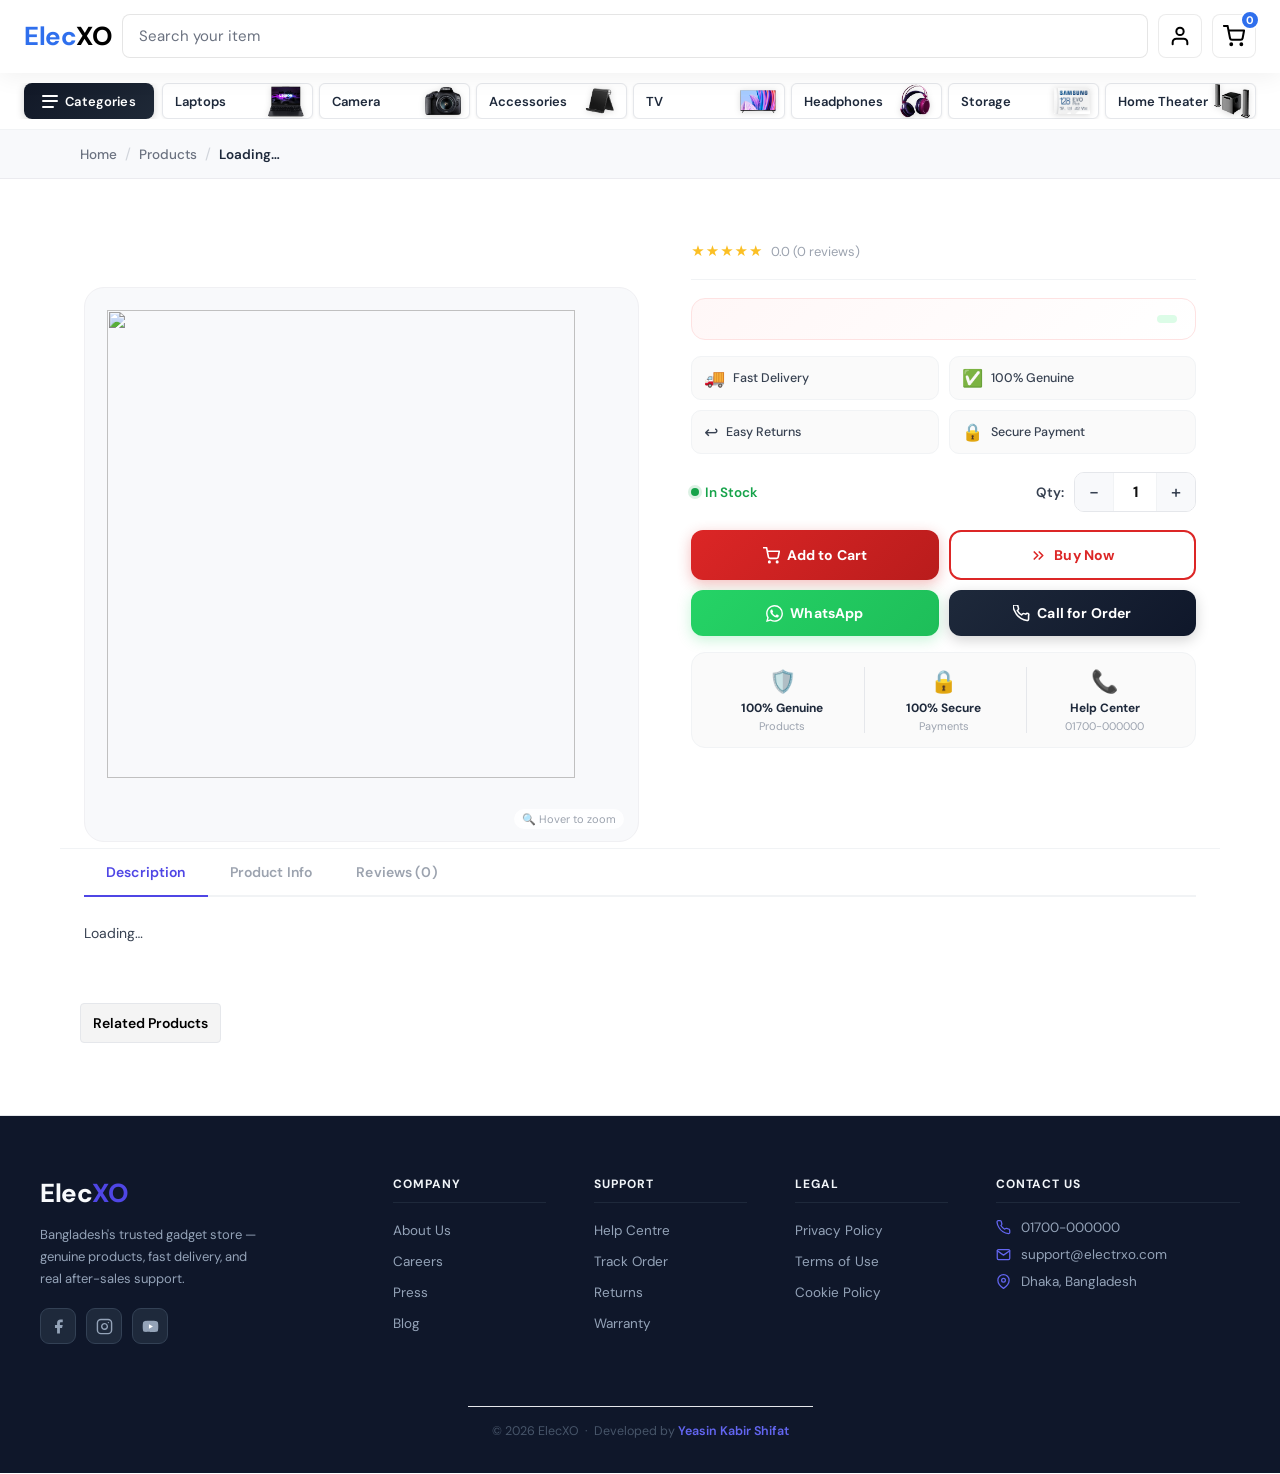
==== commit 47b6ae65: "morder updates" ====
--- a/product.html
+++ b/product.html
@@ -84,17 +84,54 @@
       border-radius: 20px;
       backdrop-filter: blur(4px);
       pointer-events: none;
-      opacity: 0;
+      opacity: 1;
       transition: opacity .3s;
-    }
-    .pd-main-img-wrap:hover .pd-zoom-hint { opacity: 1; }
+      display: flex;
+      align-items: center;
+      gap: 4px;
+    }
+    .pd-main-img-wrap:hover .pd-zoom-hint { opacity: 0; }
     .pd-main-img {
       width: 92%;
       height: 92%;
       object-fit: contain;
-      transition: transform .35s cubic-bezier(.22,1,.36,1);
-    }
-    .pd-main-img-wrap:hover .pd-main-img { transform: scale(1.06); }
+      transition: transform .2s ease;
+    }
+    .pd-main-img-wrap { cursor: crosshair; }
+
+    /* Zoom lens */
+    .zoom-lens {
+      position: absolute;
+      border: 2px solid #4f46e5;
+      border-radius: 50%;
+      width: 100px;
+      height: 100px;
+      background: rgba(79,70,229,.08);
+      pointer-events: none;
+      display: none;
+      z-index: 10;
+      transform: translate(-50%, -50%);
+    }
+    /* Zoom result panel — inside image */
+    .zoom-result {
+      display: none;
+      position: absolute;
+      right: 12px;
+      bottom: 12px;
+      width: 200px;
+      height: 200px;
+      border: 2px solid #fff;
+      border-radius: 12px;
+      overflow: hidden;
+      background: #f8f9fb;
+      z-index: 20;
+      box-shadow: 0 4px 24px rgba(0,0,0,.18);
+      pointer-events: none;
+    }
+    @media (max-width: 767px) {
+      .zoom-result { width: 130px; height: 130px; }
+    }
+    .pd-gallery { position: relative; }
 
     .pd-thumbs {
       display: flex;
@@ -452,6 +489,9 @@
       margin: 0 auto;
       padding: 0 20px 60px;
     }
+    @media (max-width: 767px) {
+      .pd-related-section { padding: 0 16px 24px; }
+    }
 
     /* Product Info Table (in info panel) */
     .pd-info-table-wrap {
@@ -498,22 +538,7 @@
     /* ════════════════════════════
        MOBILE STICKY BUY BAR
     ════════════════════════════ */
-    .pd-sticky-bar {
-      display: none;
-      position: fixed;
-      bottom: 0;
-      left: 0;
-      right: 0;
-      background: #fff;
-      border-top: 1px solid #e5e7eb;
-      padding: 12px 16px;
-      z-index: 200;
-      box-shadow: 0 -4px 20px rgba(0,0,0,.08);
-      gap: 10px;
-    }
-    @media (max-width: 767px) { .pd-sticky-bar { display: flex; } }
-    .pd-sticky-bar .pd-btn { flex: 1; padding: 13px 8px; font-size: 13.5px; border-radius: 10px; }
-    body { padding-bottom: 0; }
+    body { padding-bottom: 0 !important; }
     @media (max-width: 767px) { body { padding-bottom: 72px; } }
 
     /* ════════════════════════════
@@ -604,6 +629,111 @@
       .cat-chip-label { font-size: 12px; }
       .cat-chip-img { width: 28px; height: 28px; }
     }
+
+    /* ════════════════════════════
+       FOOTER — redesigned
+    ════════════════════════════ */
+    .site-footer {
+      background: #0f172a;
+      color: #cbd5e1;
+      margin-top: 0;
+      padding-bottom: 0;
+    }
+
+    /* ── Desktop: 5-column grid ── */
+    .footer-top {
+      max-width: 1280px;
+      margin: 0 auto;
+      padding: 60px 40px 44px;
+      display: grid;
+      grid-template-columns: 2fr 1fr 1fr 1fr 1.6fr;
+      gap: 0 48px;
+      align-items: start;
+    }
+
+    /* ── Mobile: 2-col, hide Legal + Contact ── */
+    @media (max-width: 767px) {
+      .footer-top {
+        grid-template-columns: 1fr 1fr;
+        gap: 28px 20px;
+        padding: 36px 16px 28px;
+      }
+      .footer-brand-col { grid-column: 1 / -1; }
+      .footer-links-col { grid-column: span 1; }
+      .footer-desktop-only { display: none !important; }
+      .footer-bottom { padding: 16px; }
+    }
+
+    /* Brand col */
+    .footer-brand-col { display: flex; flex-direction: column; gap: 14px; }
+    .footer-logo {
+      font-size: 26px; font-weight: 800; color: #f8fafc;
+      letter-spacing: -.5px; margin: 0;
+    }
+    .footer-logo span { color: #4f46e5; }
+    .footer-tagline {
+      font-size: 13px; line-height: 1.7; color: #94a3b8; margin: 0; max-width: 220px;
+    }
+    .footer-social { display: flex; gap: 10px; margin-top: 4px; }
+    .fsoc-btn {
+      width: 36px; height: 36px; border-radius: 9px;
+      background: #1e293b; border: 1px solid #334155;
+      display: flex; align-items: center; justify-content: center;
+      color: #94a3b8; transition: background .18s, color .18s, border-color .18s;
+      text-decoration: none;
+    }
+    .fsoc-btn:hover { background: #4f46e5; color: #fff; border-color: #4f46e5; }
+
+    /* Links & contact cols */
+    .footer-links-col,
+    .footer-contact-col { display: flex; flex-direction: column; gap: 0; }
+
+    .footer-col-head {
+      font-size: 12px; font-weight: 700; color: #f1f5f9;
+      letter-spacing: .08em; text-transform: uppercase;
+      margin: 0 0 16px; padding-bottom: 10px;
+      border-bottom: 1px solid #1e293b;
+    }
+    .footer-links-col ul, .footer-contact-list {
+      list-style: none; padding: 0; margin: 0;
+      display: flex; flex-direction: column; gap: 10px;
+    }
+    .footer-links-col a {
+      font-size: 13.5px; color: #94a3b8; text-decoration: none;
+      transition: color .15s; display: inline-block;
+    }
+    .footer-links-col a:hover { color: #c7d2fe; }
+
+    /* Contact col */
+    .footer-contact-list li {
+      display: flex; align-items: center; gap: 10px;
+      font-size: 13.5px; color: #94a3b8;
+    }
+    .footer-contact-list li svg { flex-shrink: 0; color: #6366f1; }
+    .footer-contact-list a {
+      color: #94a3b8; text-decoration: none; transition: color .15s;
+    }
+    .footer-contact-list a:hover { color: #c7d2fe; }
+
+    /* Bottom bar */
+    .footer-bottom {
+      max-width: 1280px;
+      margin: 0 auto;
+      padding: 18px 40px;
+      display: flex; align-items: center;
+      justify-content: center; flex-wrap: wrap; gap: 8px;
+      background: transparent;
+      border: none !important;
+    }
+    .footer-dev { background: transparent; }
+    .footer-copy { font-size: 12.5px; color: #475569; margin: 0; }
+    .footer-dev { font-size: 12.5px; color: #475569; margin: 0; }
+    .footer-dev a { color: #6366f1; text-decoration: none; font-weight: 600; }
+    .footer-dev a:hover { color: #818cf8; }
+    .footer-divider { display: none !important; }
+    html { background: #0f172a !important; overflow-x: hidden; }
+    body { overflow-x: hidden; }
+    .site-footer { width: 100%; box-sizing: border-box; }
   </style>
 </head>
 <body>
@@ -659,8 +789,10 @@
 
   <!-- LEFT: Gallery -->
   <div class="pd-gallery">
-    <div class="pd-main-img-wrap">
+    <div class="pd-main-img-wrap" id="zoom-wrap">
       <img id="pd-main-img" src="" alt="" class="pd-main-img" width="500" height="500" />
+      <div class="zoom-lens" id="zoom-lens"></div>
+      <div class="zoom-result" id="zoom-result"></div>
       <span class="pd-zoom-hint">🔍 Hover to zoom</span>
     </div>
     <div class="pd-thumbs" id="pd-thumbs"></div>
@@ -791,63 +923,84 @@
 
 <!-- FOOTER -->
 <footer class="site-footer">
-  <div class="footer-grid">
-    <div class="footer-col">
-      <h3 class="footer-col-title">Company</h3>
-      <ul class="footer-col-list">
-        <li><a href="#">About Us</a></li><li><a href="#">Careers</a></li>
-        <li><a href="#">Press</a></li><li><a href="#">Blog</a></li>
+
+  <!-- Top section -->
+  <div class="footer-top">
+
+    <!-- Brand col -->
+    <div class="footer-brand-col">
+      <p class="footer-logo">Elec<span>XO</span></p>
+      <p class="footer-tagline">Bangladesh's trusted gadget store — genuine products, fast delivery, and real after-sales support.</p>
+      <div class="footer-social">
+        <a href="#" aria-label="Facebook" class="fsoc-btn">
+          <svg viewBox="0 0 24 24" fill="currentColor" width="17" height="17"><path d="M18 2h-3a5 5 0 0 0-5 5v3H7v4h3v8h4v-8h3l1-4h-4V7a1 1 0 0 1 1-1h3z"/></svg>
+        </a>
+        <a href="#" aria-label="Instagram" class="fsoc-btn">
+          <svg viewBox="0 0 24 24" fill="none" stroke="currentColor" stroke-width="2" stroke-linecap="round" stroke-linejoin="round" width="17" height="17"><rect x="2" y="2" width="20" height="20" rx="5"/><path d="M16 11.37A4 4 0 1 1 12.63 8 4 4 0 0 1 16 11.37z"/><line x1="17.5" y1="6.5" x2="17.51" y2="6.5"/></svg>
+        </a>
+        <a href="#" aria-label="YouTube" class="fsoc-btn">
+          <svg viewBox="0 0 24 24" fill="currentColor" width="17" height="17"><path d="M22.54 6.42a2.78 2.78 0 0 0-1.95-1.96C18.88 4 12 4 12 4s-6.88 0-8.59.46a2.78 2.78 0 0 0-1.95 1.96A29 29 0 0 0 1 12a29 29 0 0 0 .46 5.58A2.78 2.78 0 0 0 3.41 19.54C5.12 20 12 20 12 20s6.88 0 8.59-.46a2.78 2.78 0 0 0 1.95-1.96A29 29 0 0 0 23 12a29 29 0 0 0-.46-5.58z"/><polygon points="9.75 15.02 15.5 12 9.75 8.98 9.75 15.02" fill="white"/></svg>
+        </a>
+      </div>
+    </div>
+
+    <!-- Links -->
+    <div class="footer-links-col">
+      <h4 class="footer-col-head">Company</h4>
+      <ul>
+        <li><a href="#">About Us</a></li>
+        <li><a href="#">Careers</a></li>
+        <li><a href="#">Press</a></li>
+        <li><a href="#">Blog</a></li>
       </ul>
     </div>
-    <div class="footer-col">
-      <h3 class="footer-col-title">Support</h3>
-      <ul class="footer-col-list">
-        <li><a href="#">Help Centre</a></li><li><a href="#">Track Order</a></li>
-        <li><a href="#">Returns</a></li><li><a href="#">Warranty</a></li>
+
+    <div class="footer-links-col">
+      <h4 class="footer-col-head">Support</h4>
+      <ul>
+        <li><a href="#">Help Centre</a></li>
+        <li><a href="#">Track Order</a></li>
+        <li><a href="#">Returns</a></li>
+        <li><a href="#">Warranty</a></li>
       </ul>
     </div>
-    <div class="footer-col">
-      <h3 class="footer-col-title">Legal</h3>
-      <ul class="footer-col-list">
-        <li><a href="#">Privacy Policy</a></li><li><a href="#">Terms of Use</a></li>
+
+    <div class="footer-links-col footer-desktop-only">
+      <h4 class="footer-col-head">Legal</h4>
+      <ul>
+        <li><a href="#">Privacy Policy</a></li>
+        <li><a href="#">Terms of Use</a></li>
         <li><a href="#">Cookie Policy</a></li>
       </ul>
     </div>
-    <div class="footer-col">
-      <h3 class="footer-col-title">Contact</h3>
-      <ul class="footer-col-list footer-contact-list">
-        <li>01700-000000</li>
-        <li><a href="mailto:support@electrxo.com">support@electrxo.com</a></li>
-        <li>Dhaka, Bangladesh</li>
+
+    <div class="footer-contact-col footer-desktop-only">
+      <h4 class="footer-col-head">Contact Us</h4>
+      <ul class="footer-contact-list">
+        <li>
+          <svg viewBox="0 0 24 24" fill="none" stroke="currentColor" stroke-width="2" stroke-linecap="round" stroke-linejoin="round" width="15" height="15"><path d="M22 16.92v3a2 2 0 0 1-2.18 2 19.79 19.79 0 0 1-8.63-3.07A19.5 19.5 0 0 1 4.69 12a19.79 19.79 0 0 1-3.07-8.67A2 2 0 0 1 3.6 1.17h3a2 2 0 0 1 2 1.72c.127.96.36 1.903.7 2.81a2 2 0 0 1-.45 2.11L7.91 8.74a16 16 0 0 0 6 6l.91-.91a2 2 0 0 1 2.11-.45c.907.34 1.85.573 2.81.7A2 2 0 0 1 21.73 16z"/></svg>
+          <a href="tel:01700000000">01700-000000</a>
+        </li>
+        <li>
+          <svg viewBox="0 0 24 24" fill="none" stroke="currentColor" stroke-width="2" stroke-linecap="round" stroke-linejoin="round" width="15" height="15"><path d="M4 4h16c1.1 0 2 .9 2 2v12c0 1.1-.9 2-2 2H4c-1.1 0-2-.9-2-2V6c0-1.1.9-2 2-2z"/><polyline points="22,6 12,13 2,6"/></svg>
+          <a href="mailto:support@electrxo.com">support@electrxo.com</a>
+        </li>
+        <li>
+          <svg viewBox="0 0 24 24" fill="none" stroke="currentColor" stroke-width="2" stroke-linecap="round" stroke-linejoin="round" width="15" height="15"><path d="M21 10c0 7-9 13-9 13s-9-6-9-13a9 9 0 0 1 18 0z"/><circle cx="12" cy="10" r="3"/></svg>
+          <span>Dhaka, Bangladesh</span>
+        </li>
       </ul>
     </div>
-  </div>
-  <div class="footer-divider"></div>
+
+  </div>
+
+  <!-- Bottom bar -->
   <div class="footer-bottom">
-    <div class="footer-bottom-left">
-      <p class="footer-wordmark">Elec<span>Xo</span></p>
-      <p class="footer-copy">&copy; 2026 ElecXo. All rights reserved.</p>
-      <div class="social-icons">
-        <a href="#" aria-label="Facebook" class="social-icon"><svg viewBox="0 0 24 24" fill="currentColor" width="18" height="18"><path d="M18 2h-3a5 5 0 0 0-5 5v3H7v4h3v8h4v-8h3l1-4h-4V7a1 1 0 0 1 1-1h3z"/></svg></a>
-        <a href="#" aria-label="Instagram" class="social-icon"><svg viewBox="0 0 24 24" fill="none" stroke="currentColor" stroke-width="2" stroke-linecap="round" stroke-linejoin="round" width="18" height="18"><rect x="2" y="2" width="20" height="20" rx="5" ry="5"/><path d="M16 11.37A4 4 0 1 1 12.63 8 4 4 0 0 1 16 11.37z"/><line x1="17.5" y1="6.5" x2="17.51" y2="6.5"/></svg></a>
-        <a href="#" aria-label="YouTube" class="social-icon"><svg viewBox="0 0 24 24" fill="currentColor" width="18" height="18"><path d="M22.54 6.42a2.78 2.78 0 0 0-1.95-1.96C18.88 4 12 4 12 4s-6.88 0-8.59.46a2.78 2.78 0 0 0-1.95 1.96A29 29 0 0 0 1 12a29 29 0 0 0 .46 5.58A2.78 2.78 0 0 0 3.41 19.54C5.12 20 12 20 12 20s6.88 0 8.59-.46a2.78 2.78 0 0 0 1.95-1.96A29 29 0 0 0 23 12a29 29 0 0 0-.46-5.58z"/><polygon points="9.75 15.02 15.5 12 9.75 8.98 9.75 15.02" fill="white"/></svg></a>
-      </div>
-    </div>
-  </div>
-  <div class="footer-dev"><p>Developed by <span>Yeasin Kabir Shifat</span></p></div>
+    <p class="footer-dev">© 2026 ElecXO &nbsp;·&nbsp; Developed by <a href="#">Yeasin Kabir Shifat</a></p>
+  </div>
+
 </footer>
 
-<!-- MOBILE STICKY BUY BAR -->
-<div class="pd-sticky-bar">
-  <button class="pd-btn pd-btn-cart" onclick="addToCartFromPage()">
-    <svg xmlns="http://www.w3.org/2000/svg" width="16" height="16" viewBox="0 0 24 24" fill="none" stroke="currentColor" stroke-width="2.3" stroke-linecap="round" stroke-linejoin="round"><circle cx="9" cy="21" r="1"/><circle cx="20" cy="21" r="1"/><path d="M1 1h4l2.68 13.39a2 2 0 0 0 2 1.61h9.72a2 2 0 0 0 2-1.61L23 6H6"/></svg>
-    Add to Cart
-  </button>
-  <button class="pd-btn pd-btn-buy" onclick="buyNow()">
-    <svg xmlns="http://www.w3.org/2000/svg" width="16" height="16" viewBox="0 0 24 24" fill="none" stroke="currentColor" stroke-width="2.3" stroke-linecap="round" stroke-linejoin="round"><polyline points="13 17 18 12 13 7"/><polyline points="6 17 11 12 6 7"/></svg>
-    Buy Now
-  </button>
-</div>
 
 <!-- CART DRAWER -->
 <div class="backdrop" id="cart-backdrop" onclick="closeCart()"></div>
@@ -885,7 +1038,61 @@
   document.getElementById("pd-main-img").src = src;
   document.querySelectorAll(".pd-thumb").forEach(t => t.classList.remove("active"));
   btn.classList.add("active");
+  // Update zoom result background image
+  const result = document.getElementById("zoom-result");
+  if (result) result.style.backgroundImage = `url('${src}')`;
 }
+
+// ── Zoom logic ──
+(function() {
+  const ZOOM = 2.5;
+
+  function initZoom() {
+    const wrap   = document.getElementById("zoom-wrap");
+    const img    = document.getElementById("pd-main-img");
+    const lens   = document.getElementById("zoom-lens");
+    const result = document.getElementById("zoom-result");
+    if (!wrap || !img || !lens || !result) return;
+
+    function updateZoom(e) {
+      const rect = wrap.getBoundingClientRect();
+      let x = e.clientX - rect.left;
+      let y = e.clientY - rect.top;
+
+      // Clamp
+      const lw = lens.offsetWidth / 2;
+      const lh = lens.offsetHeight / 2;
+      x = Math.max(lw, Math.min(x, rect.width - lw));
+      y = Math.max(lh, Math.min(y, rect.height - lh));
+
+      lens.style.left = x + "px";
+      lens.style.top  = y + "px";
+
+      const rw = result.offsetWidth;
+      const rh = result.offsetHeight;
+      const bgX = (x / rect.width)  * (img.naturalWidth  * ZOOM) - rw / 2;
+      const bgY = (y / rect.height) * (img.naturalHeight * ZOOM) - rh / 2;
+
+      result.style.backgroundImage    = `url('${img.src}')`;
+      result.style.backgroundSize     = `${img.naturalWidth * ZOOM}px ${img.naturalHeight * ZOOM}px`;
+      result.style.backgroundPosition = `-${bgX}px -${bgY}px`;
+      result.style.backgroundRepeat   = "no-repeat";
+    }
+
+    wrap.addEventListener("mouseenter", function() {
+      lens.style.display   = "block";
+      result.style.display = "block";
+    });
+    wrap.addEventListener("mouseleave", function() {
+      lens.style.display   = "none";
+      result.style.display = "none";
+    });
+    wrap.addEventListener("mousemove", updateZoom);
+  }
+
+  // Wait for image to load
+  window.addEventListener("load", function() { setTimeout(initZoom, 300); });
+})();
 
 function switchTab(name, btn) {
   document.querySelectorAll(".pd-tab-panel").forEach(p => p.classList.remove("active"));
